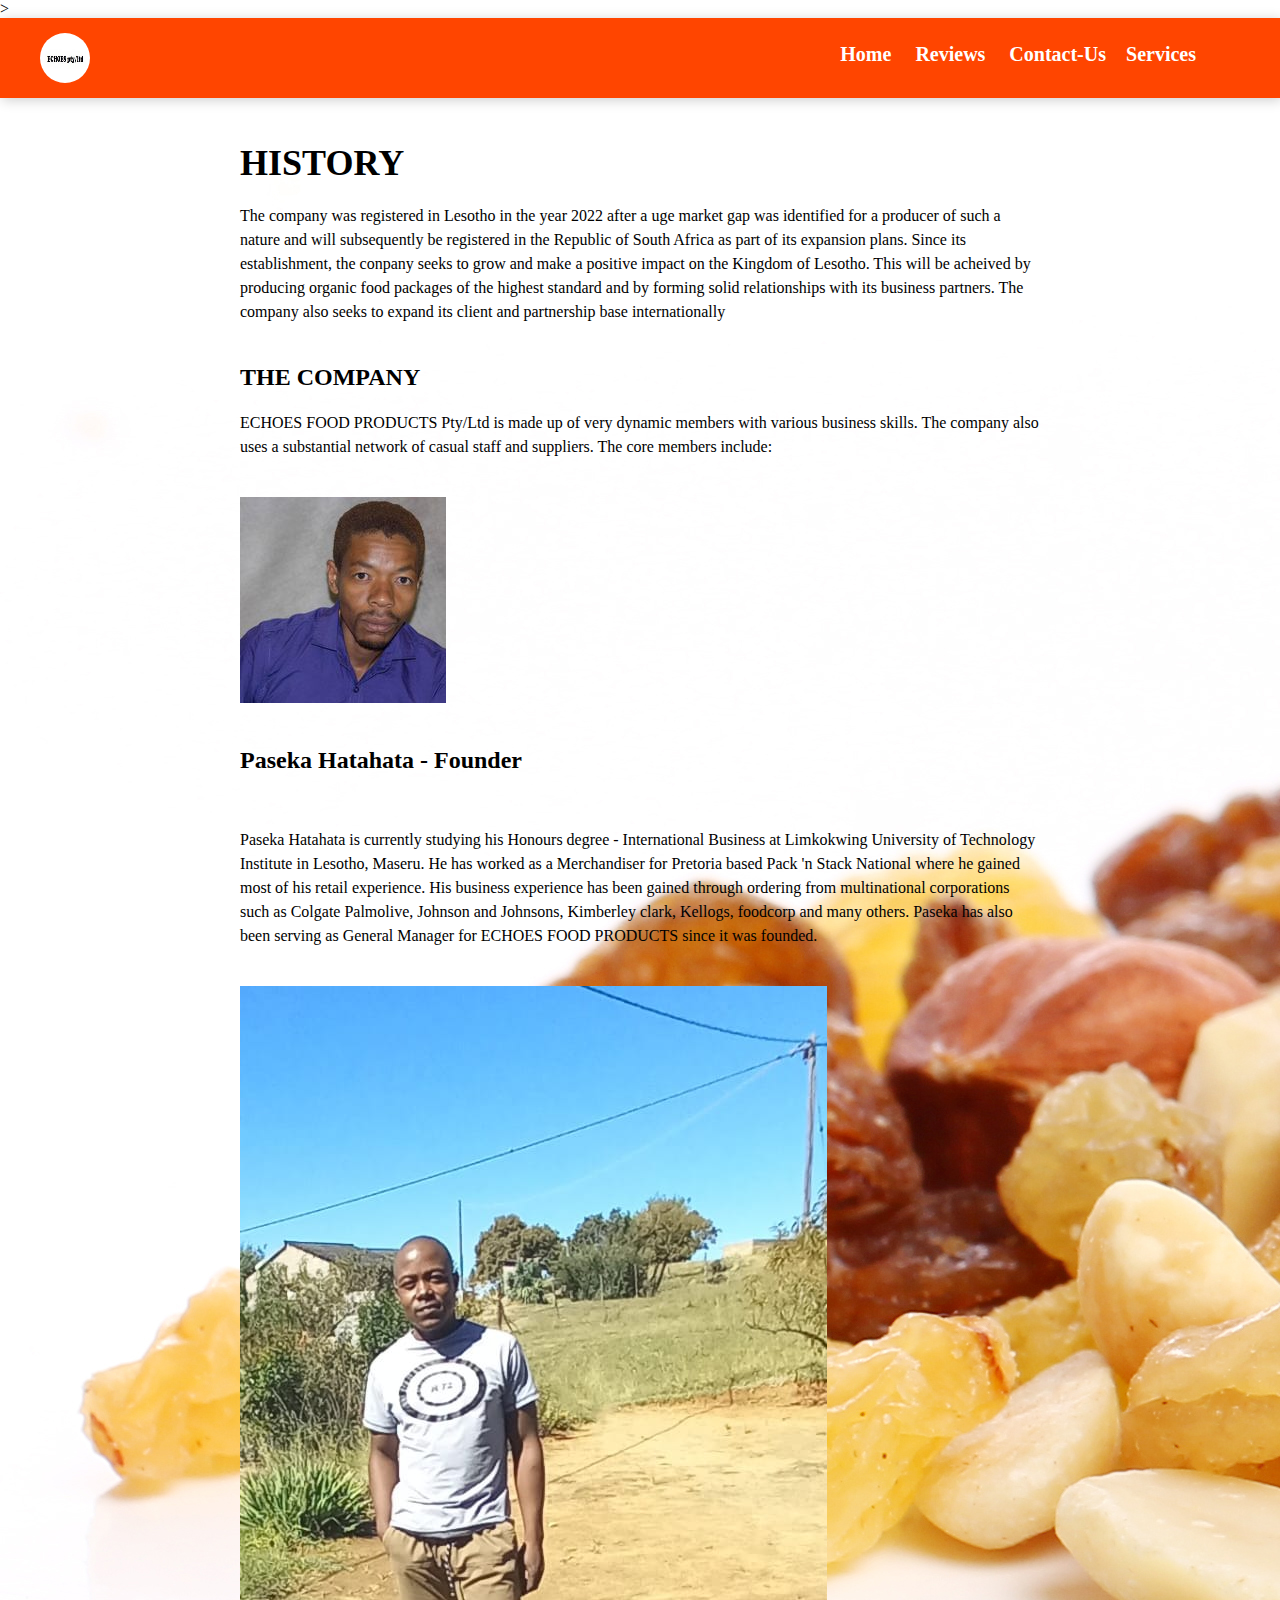
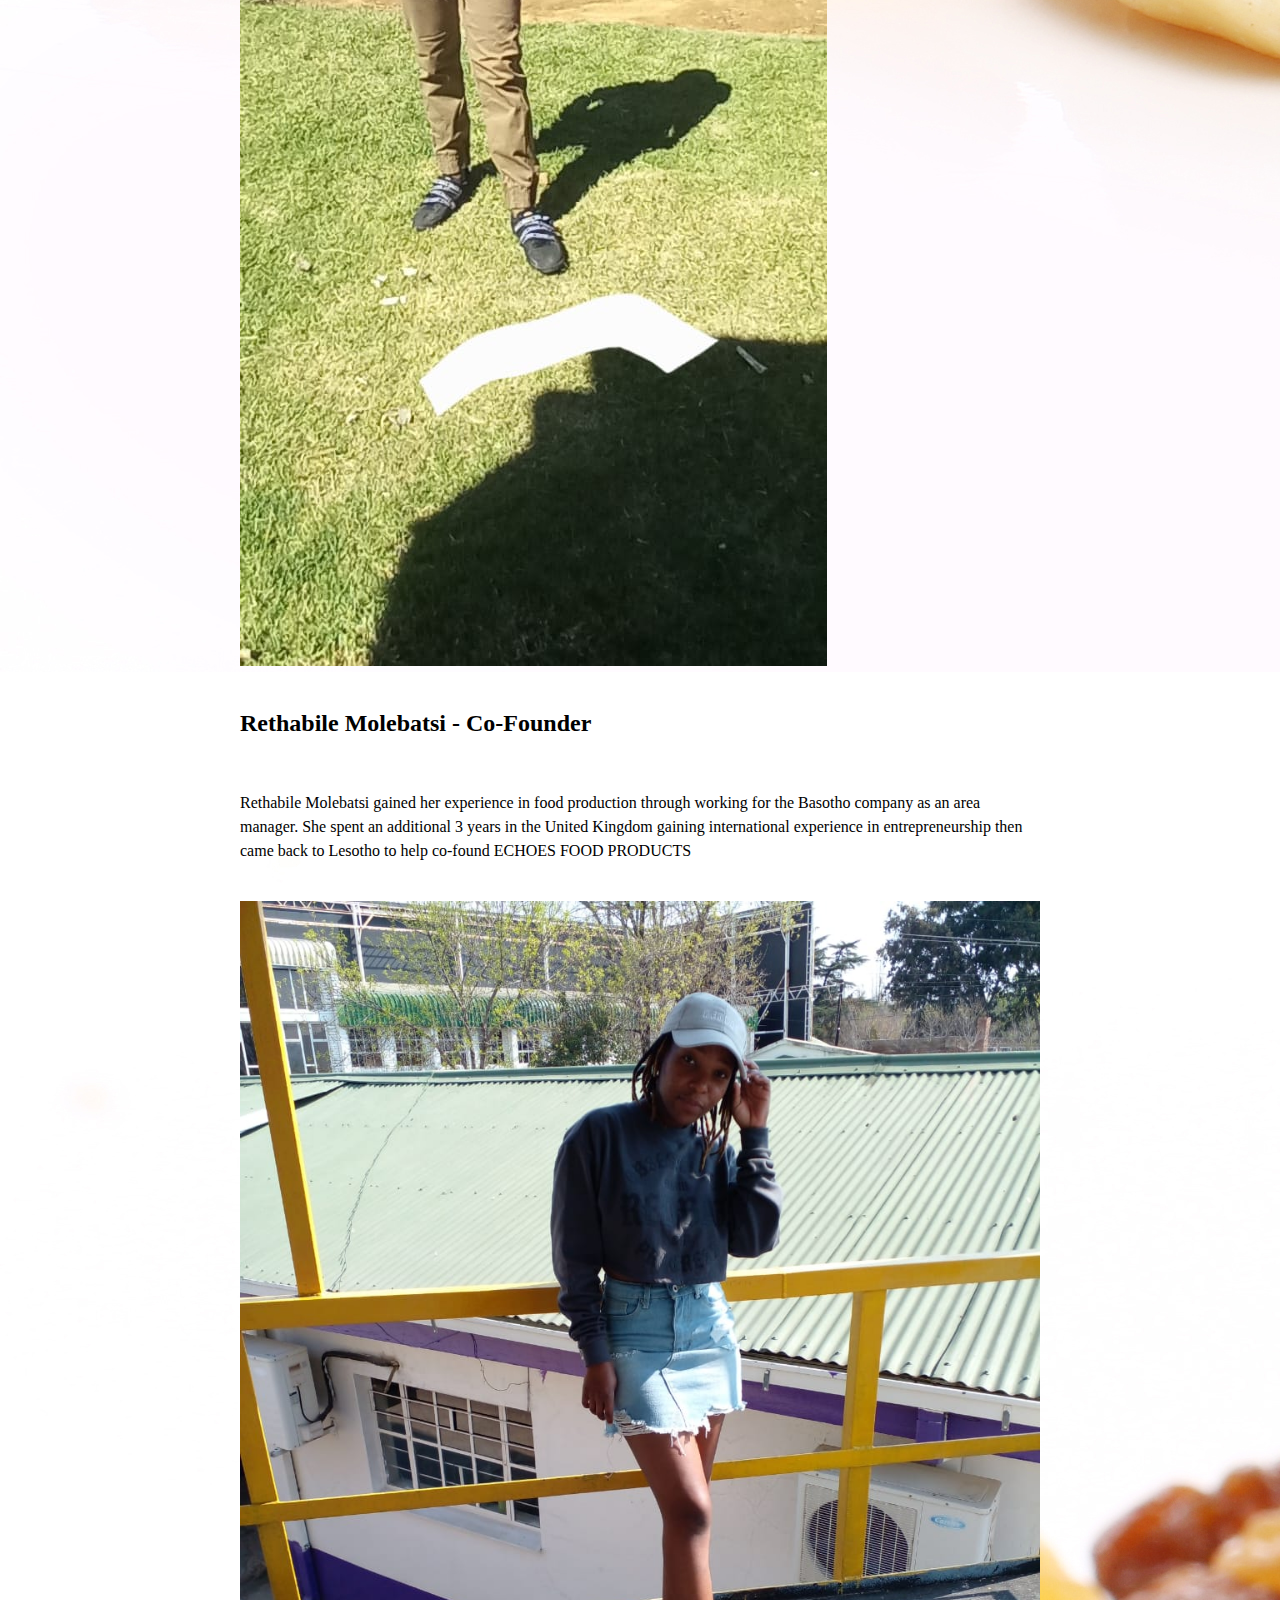
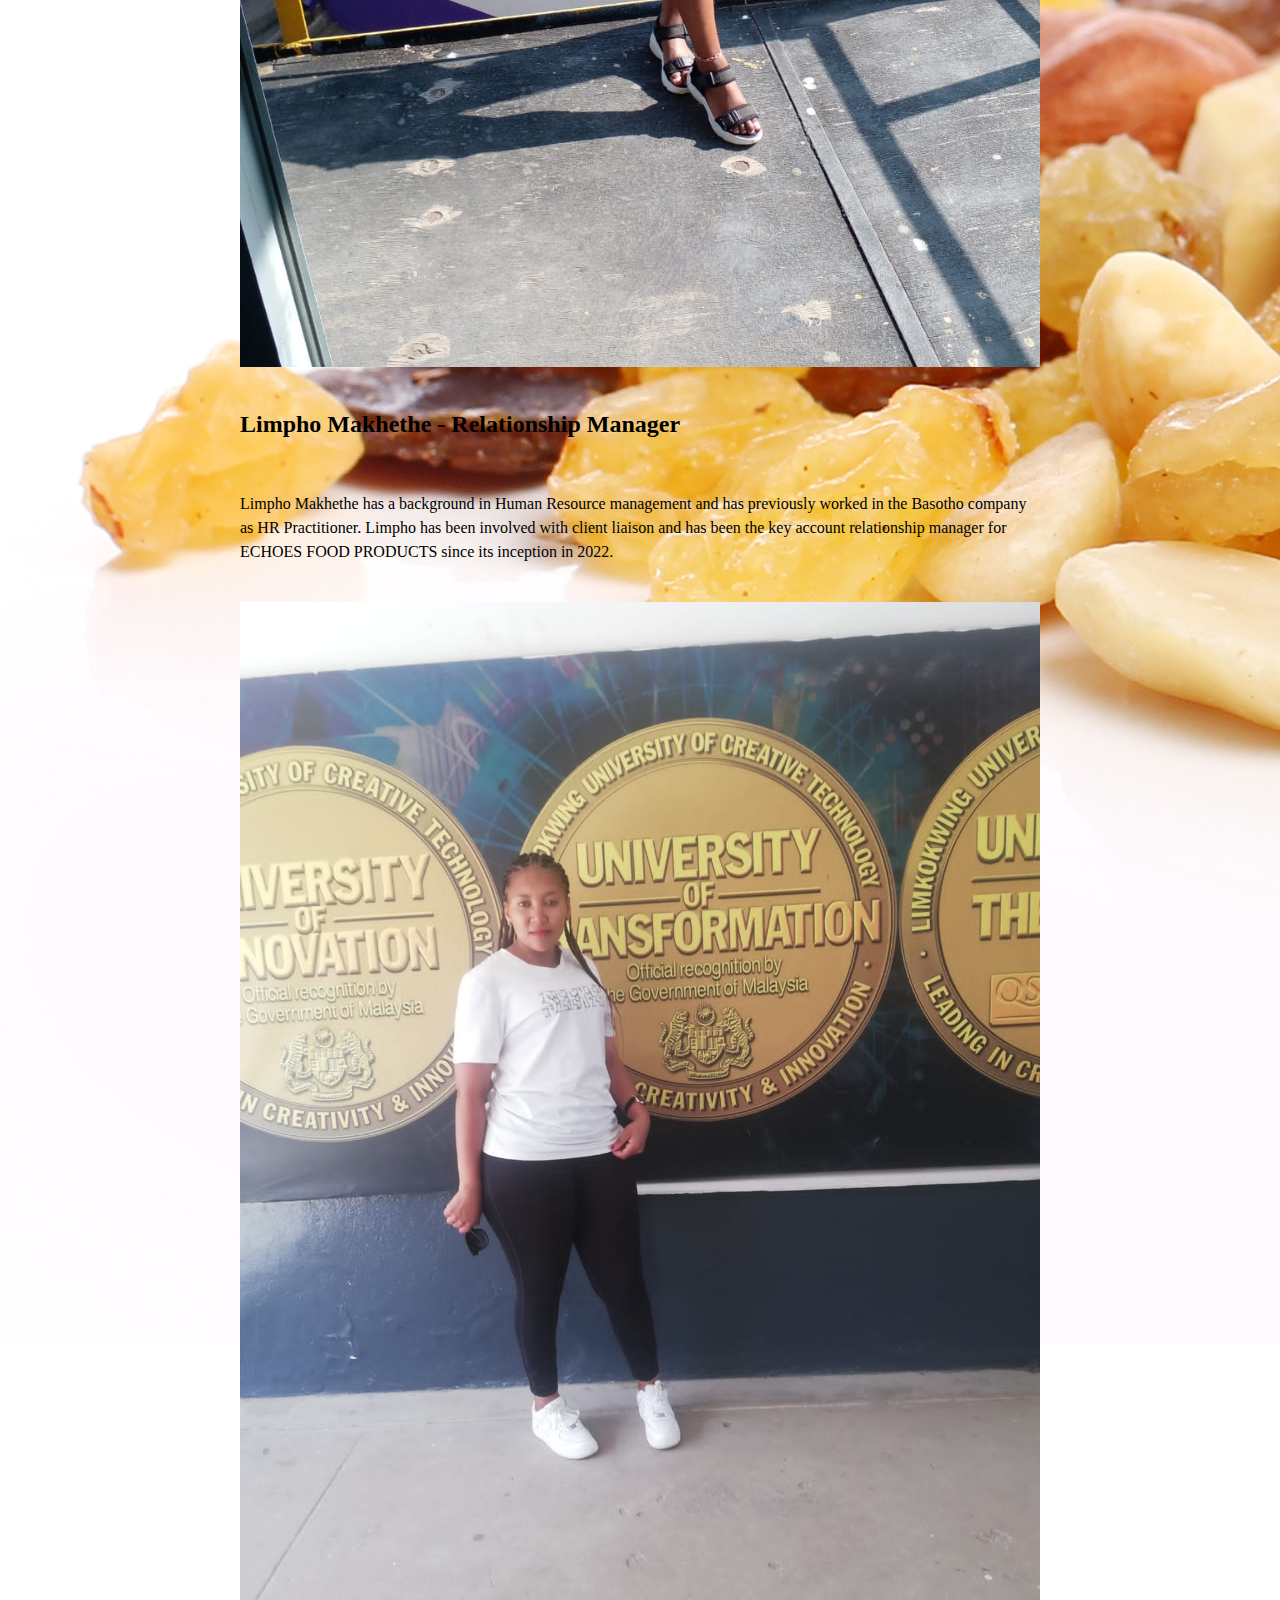
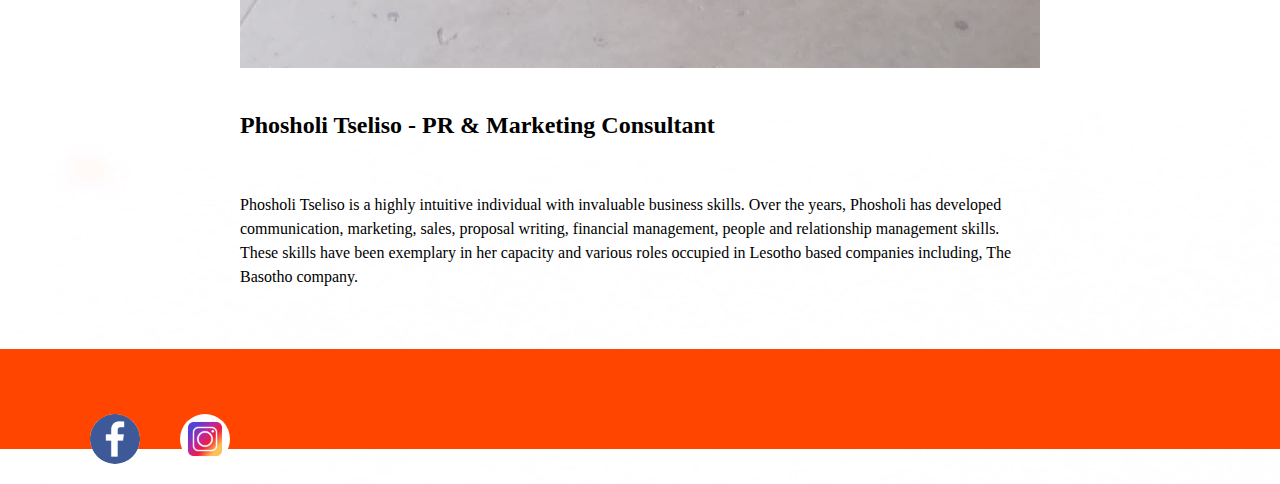
==== About-us.html @ 08446884 "Update About-us.html" ====
<!DOCTYPE html>
<html>

<head>
    <title>About-Us page</title>
    <link rel="stylesheet" type="text/css" href="style.css">
</head>

<body background="different-dried-fruits.jpg">>
    <header>
        <div class="logo">
            <img src="logo.jpg">
        </div>
        <nav>
            <ul>
                <li><a href="index.html">Home</a></li>
                 <li><a href="Our Blog.html">Reviews</a></li>
                    <li><a href="contact-us.html">Contact-Us</a>
                        <li><a href="Services.html">Services</a></li>
            </ul>
        </nav>
    </header>
    <main>
        <section class="intro">
            <div class="container">
                <h1>HISTORY</h1>
                <p>The company was registered in Lesotho in the year 2022 after a uge market gap was identified for a producer of such a nature and will subsequently be registered in the Republic of South Africa as part of its expansion plans. Since its establishment, the conpany seeks to grow and make a positive impact on the Kingdom of Lesotho. This will be acheived by producing organic food packages of the highest standard and by forming solid relationships with its business partners. The company also seeks to expand its client and partnership base internationally</p>
            </div>
        </section>
        <section class="history">
            <div class="container">
                <h2>THE COMPANY</h2>
                <p>ECHOES FOOD PRODUCTS Pty/Ltd is made up of very dynamic members with various business skills. The company also uses a substantial network of casual staff and suppliers. The core members include:</P><BR>

<IMG SRC="Pictures/profile.jpg">

<H2>Paseka Hatahata - <B>Founder</B></H2><BR>

<P>Paseka Hatahata is currently studying his Honours degree - International Business at Limkokwing University of Technology Institute in Lesotho, Maseru.
He has worked as a Merchandiser for Pretoria based Pack 'n Stack National
where he gained most of his retail experience. His business experience
has been gained through ordering from multinational corporations such as 
Colgate Palmolive, Johnson and Johnsons, Kimberley clark, Kellogs, foodcorp
and many others. Paseka has also been serving as General Manager
for ECHOES FOOD PRODUCTS since it was founded.</P><BR>

<IMG SRC="Pictures/IMG-20230514-WA0002.jpg">

<H2>Rethabile Molebatsi - <B>Co-Founder</B></H2><BR>

<P>Rethabile Molebatsi gained her experience in food production through working for the Basotho company as an area manager. She spent an additional 3 years in the United Kingdom gaining international experience in entrepreneurship then came back to Lesotho to help co-found ECHOES FOOD PRODUCTS</P><BR>
   
<IMG SRC="Pictures/IMG-20230513-WA0011.jpg"><BR>

<H2>Limpho Makhethe - <B>Relationship Manager</B></H2><BR>

<P>Limpho Makhethe has a background in Human Resource management and has previously worked in the Basotho company as HR Practitioner. Limpho has been involved with client liaison and has been the key account relationship manager for ECHOES FOOD PRODUCTS since its inception in 2022.</P><BR>

<IMG SRC="Pictures/IMG-20230513-WA0009.jpg"><BR>

<H2>Phosholi Tseliso - <B>PR & Marketing Consultant</B></H2><BR>

<P>Phosholi Tseliso is a highly intuitive individual with invaluable business skills. Over the years, Phosholi has developed communication, marketing, sales, proposal writing, financial management, people and relationship management skills. These skills have been exemplary in her capacity and various roles occupied in Lesotho based companies including, The Basotho company.</p>
            </div>
        </section>
    </main>
    <footer>
    <div class="logo">
            <A href="https://www.facebook.com/profile.php?id=100092449873002&is_tour_completed=true"> <img src="facebook-icon-jpg-download-14.jpg"></A> 

   <A href="https://www.instagram.com/echoesfoodproducts/"> <img src="2227.jpg"></A> 
        
    </footer>
</body>

</html>
---- style.css ----
body {
    font-family: inter light;
    margin: 0;
    padding: 0;
}

nav {
    justify-content: space-between;
    height: 80px;
    background-color: orangered;
    box-shadow: 2px 2px 12px rgba(0, 0, 0, 0.2);
    padding: 0px 5%;
}

.logo img {
    float: left;
    width: 50px;
    height: 50px;
    border-radius: 50%;
}

.logo img {
    margin-left: 40px;
    padding: 0px;
    margin-top: 15px;
}

nav ul {
    margin: 0;
    padding: 0;
    list-style: none;
    float: right;
    margin-top: 25px;
}

nav li {
    display: inline-block;
    margin-right: 20px;
    font-size: 20px;
    font-family: inter bold;
    font-weight: bold;
}

nav li a {
    color: white;
    text-decoration: none;
}

nav li a:hover {
    text-decoration: underline;
}

nav li a.active {
    text-decoration: underline;
}

main {
    max-width: 800px;
    margin: 0 auto;
    padding: 20px;
}

section {
    margin-bottom: 40px;
}

h1 {
    font-size: 36px;
    margin-bottom: 20px;
    font-family: inter bold;
}

h2 {
    font-family: inter bold;
}

img {
    max-width: 100%;
    height: auto;
    margin-bottom: 20px;
}

p {
    line-height: 1.5;
    margin-bottom: 20px;
}

footer {
    background-color: orangered;
    color: yellow;
    padding: 50px;
    text-align: center;
}

.contact-info {
    display: flex;
    align-items: center;
    footer: 5px;
}

.contact-info img {
    width: 5px;
    margin-right: 10px;
}

form label {
    display: block;
    margin-bottom: 5px;
}

form input,
form textarea {
    display: block;
    width: 100%;
    padding: 5px;
    margin-bottom: 10px;
    border: 1px solid #ccc;
    border-radius: 5px;
}

form input[type="submit"] {
    background-color: #6492e9;
    color: #fff;
    border: none;
    padding: 10px 20px;
    border-radius: 5px;
    cursor: pointer;
}

form input[type="submit"]:hover {
    background-color: #555;
}
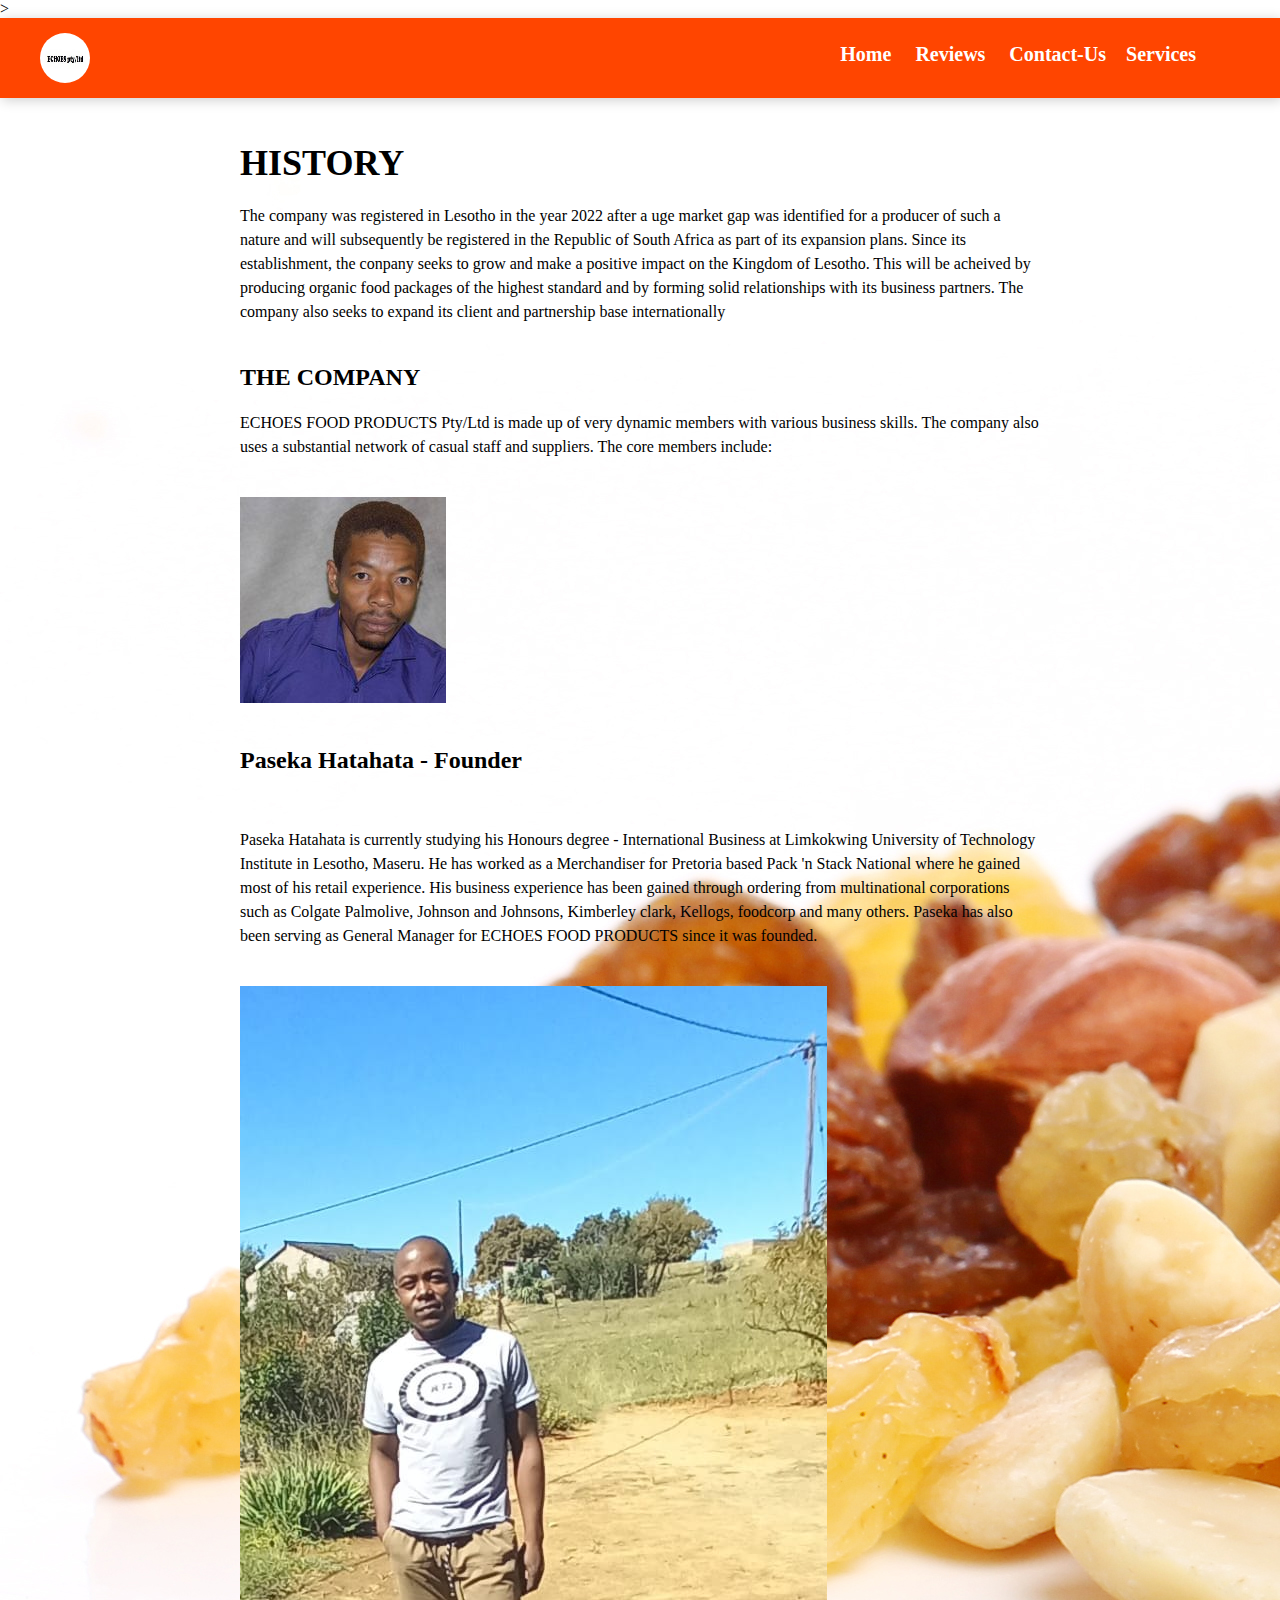
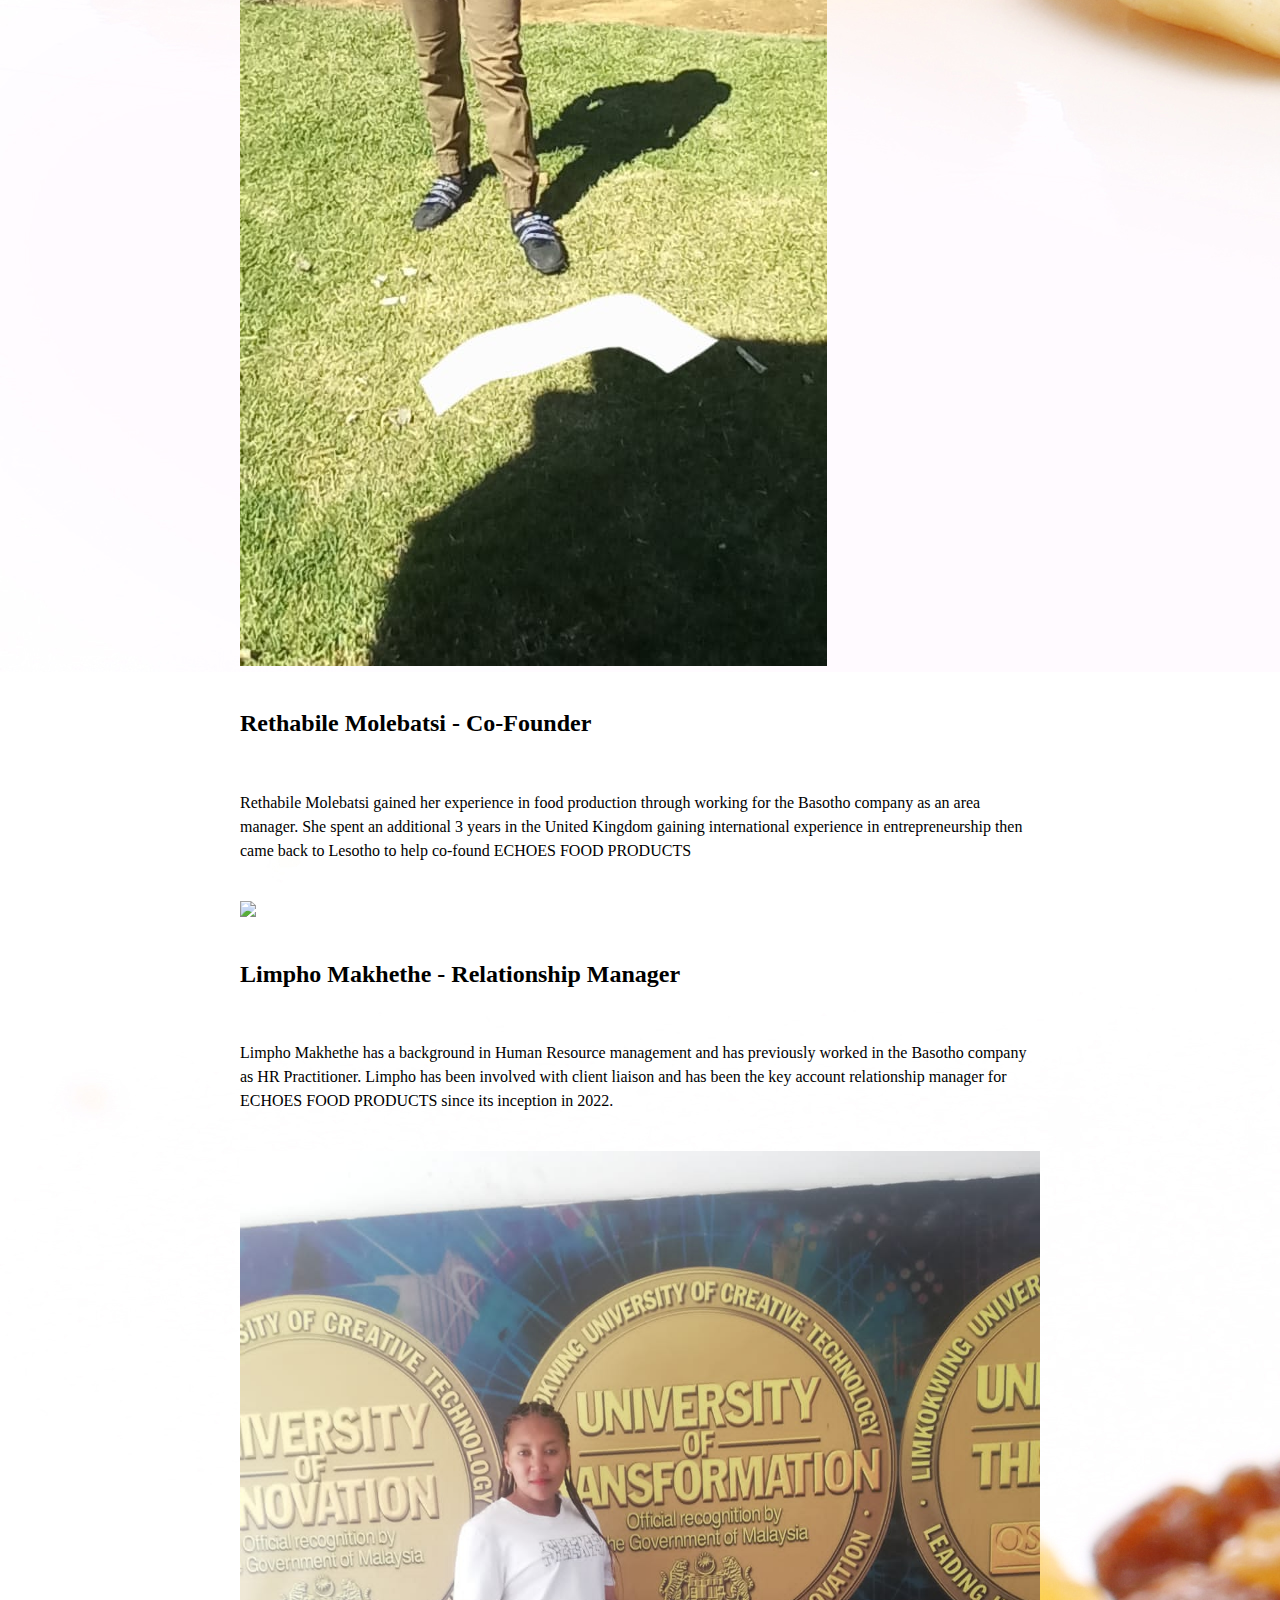
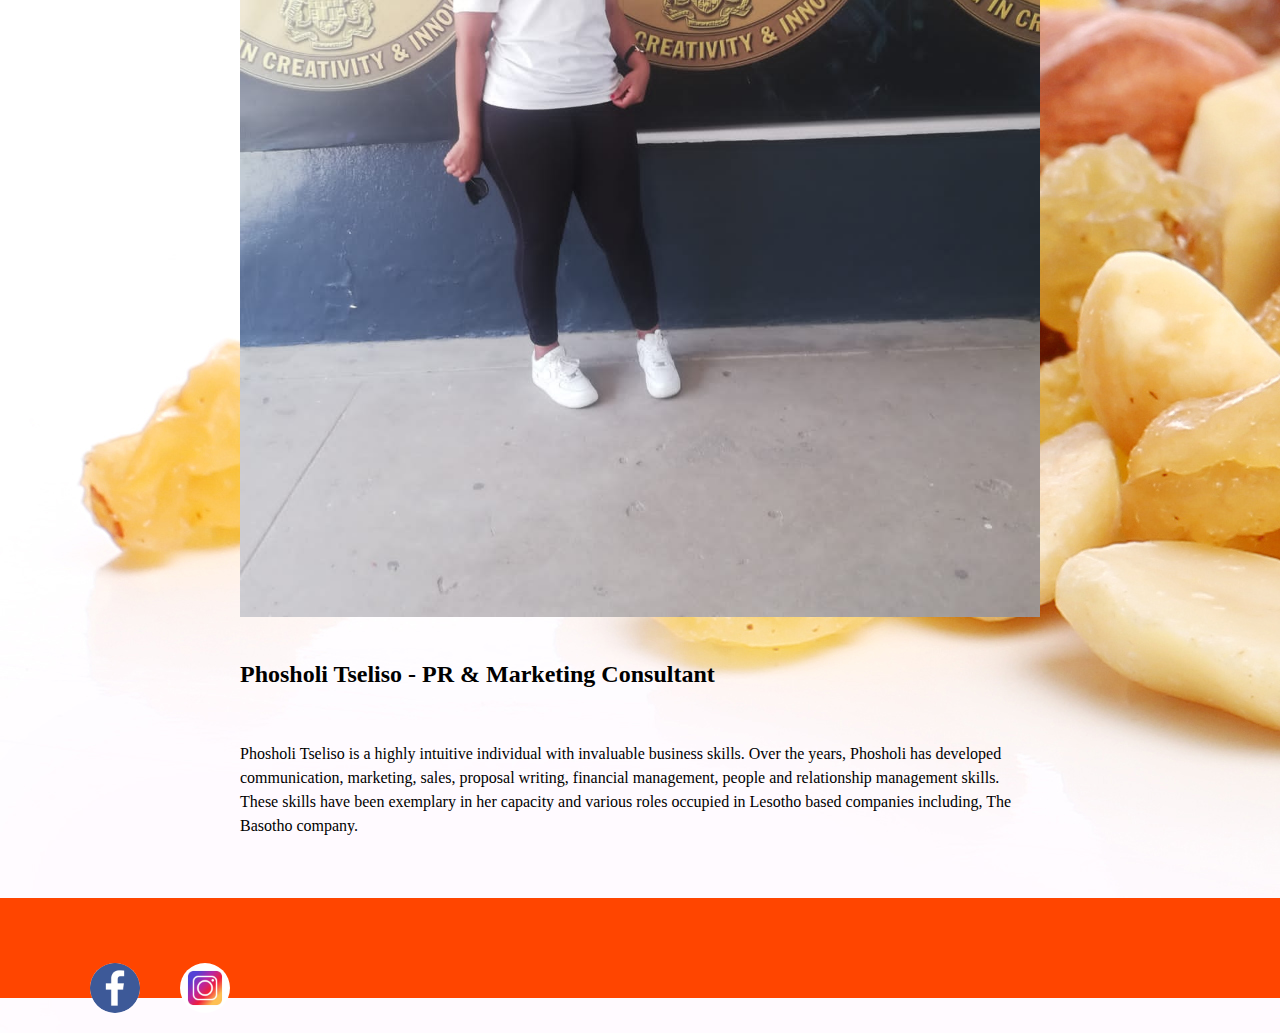
==== commit 2610e9b0: "Update About-us.html" ====
--- a/About-us.html
+++ b/About-us.html
@@ -50,7 +50,7 @@
 
 <P>Rethabile Molebatsi gained her experience in food production through working for the Basotho company as an area manager. She spent an additional 3 years in the United Kingdom gaining international experience in entrepreneurship then came back to Lesotho to help co-found ECHOES FOOD PRODUCTS</P><BR>
    
-<IMG SRC="Pictures/IMG-20230513-WA0011.jpg"><BR>
+<IMG SRC="Pictures/retha.jpg"><BR>
 
 <H2>Limpho Makhethe - <B>Relationship Manager</B></H2><BR>
 
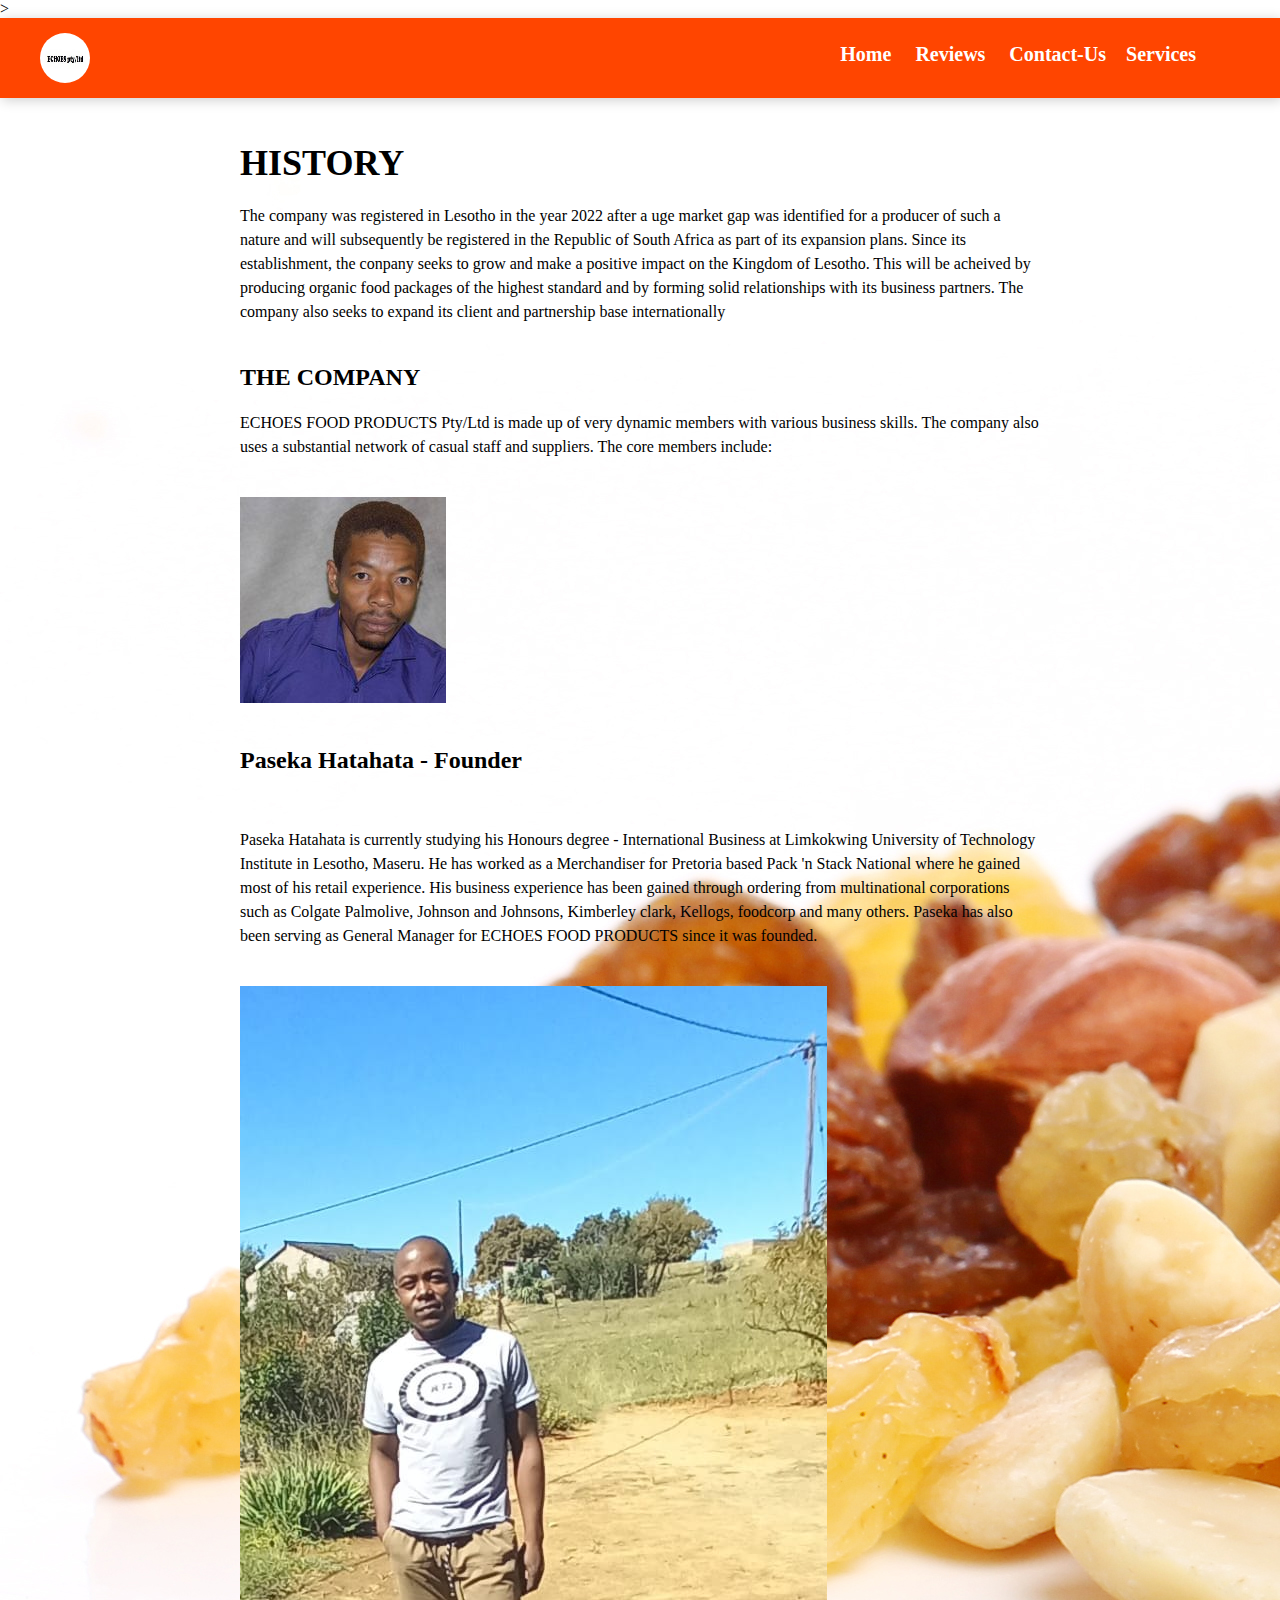
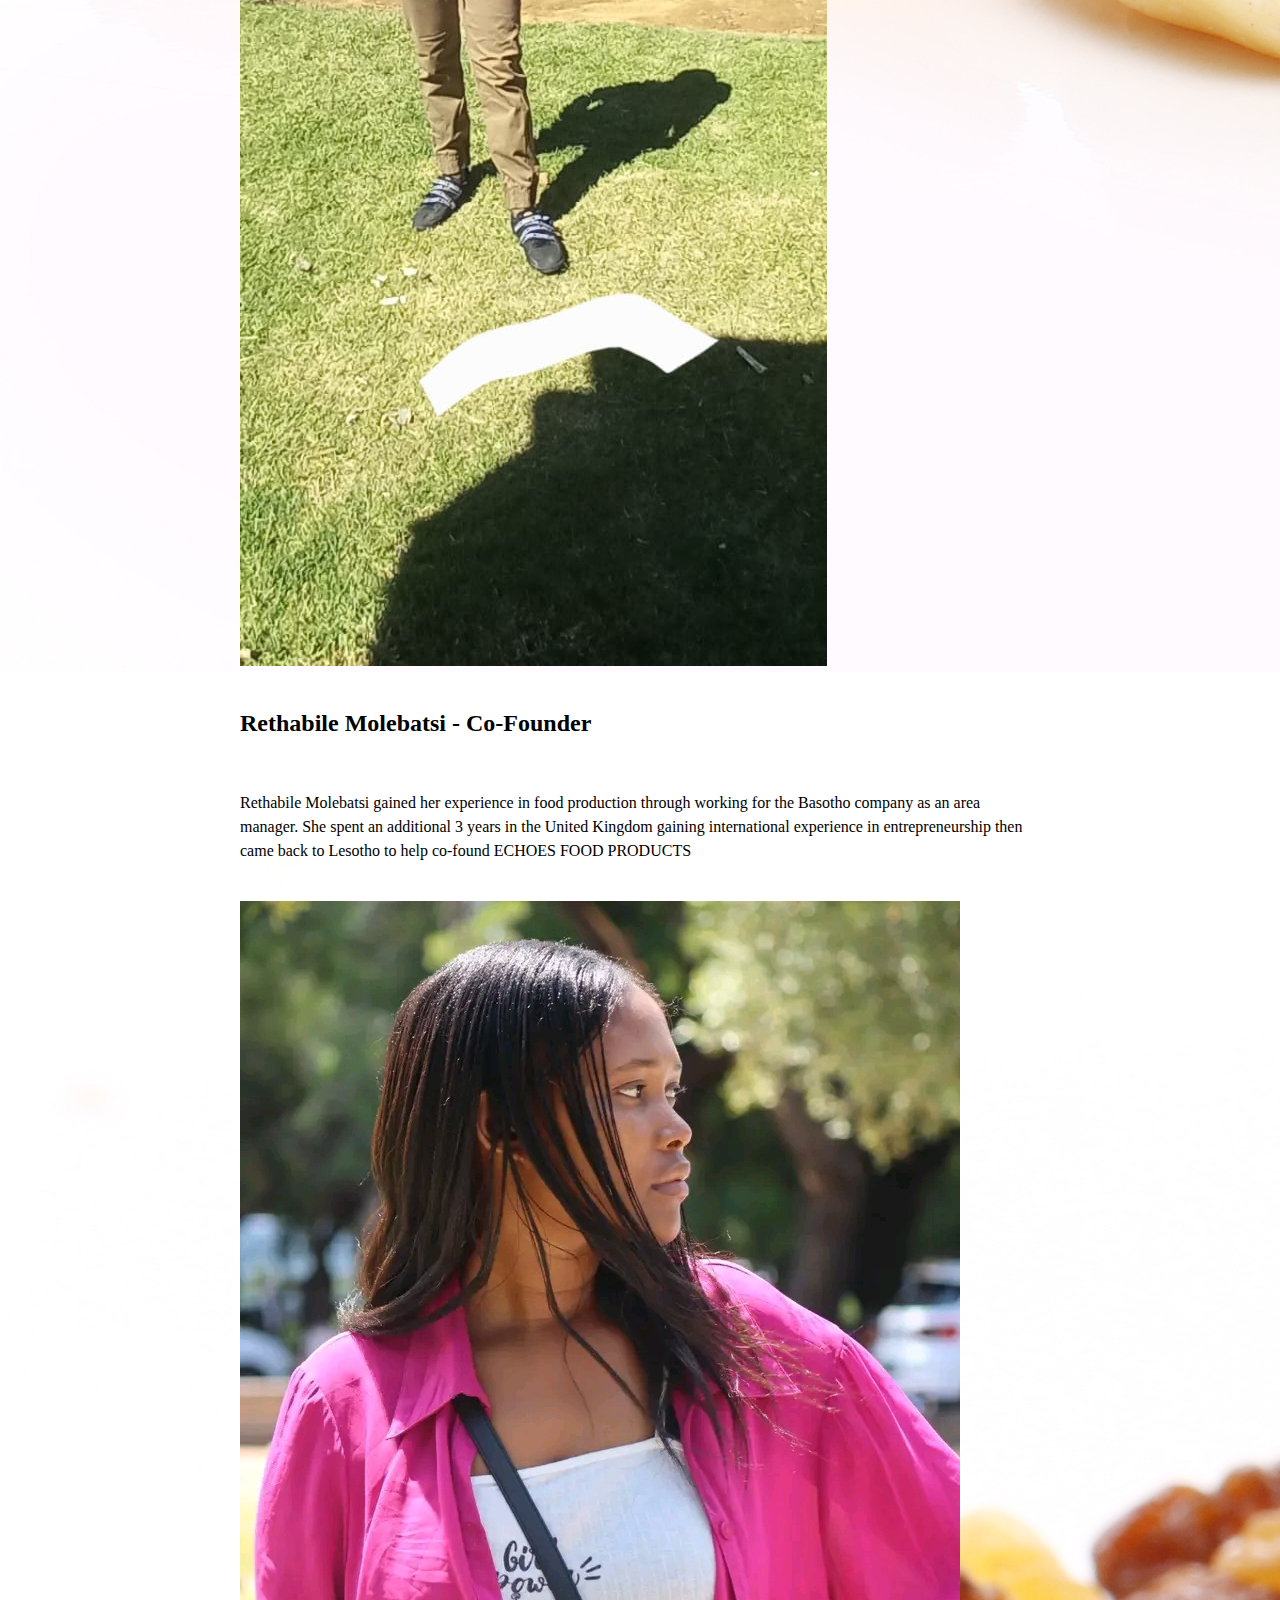
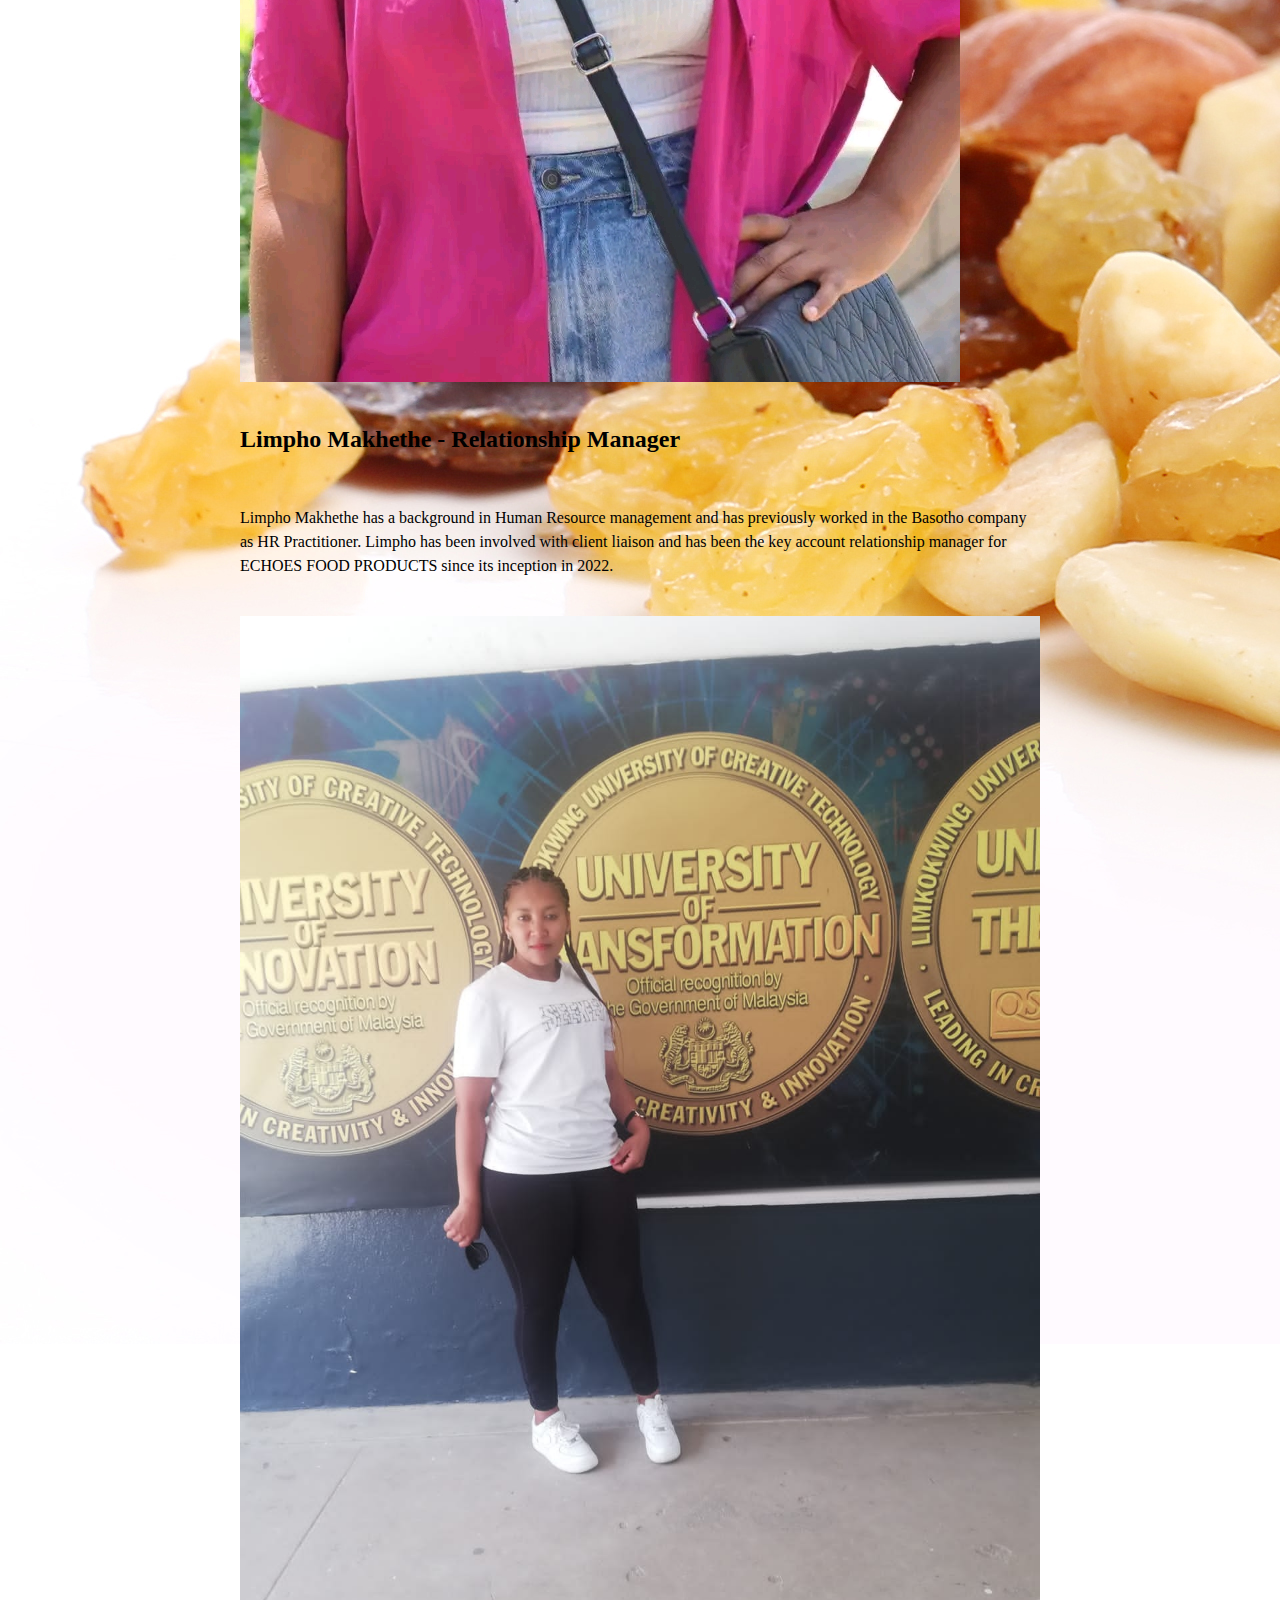
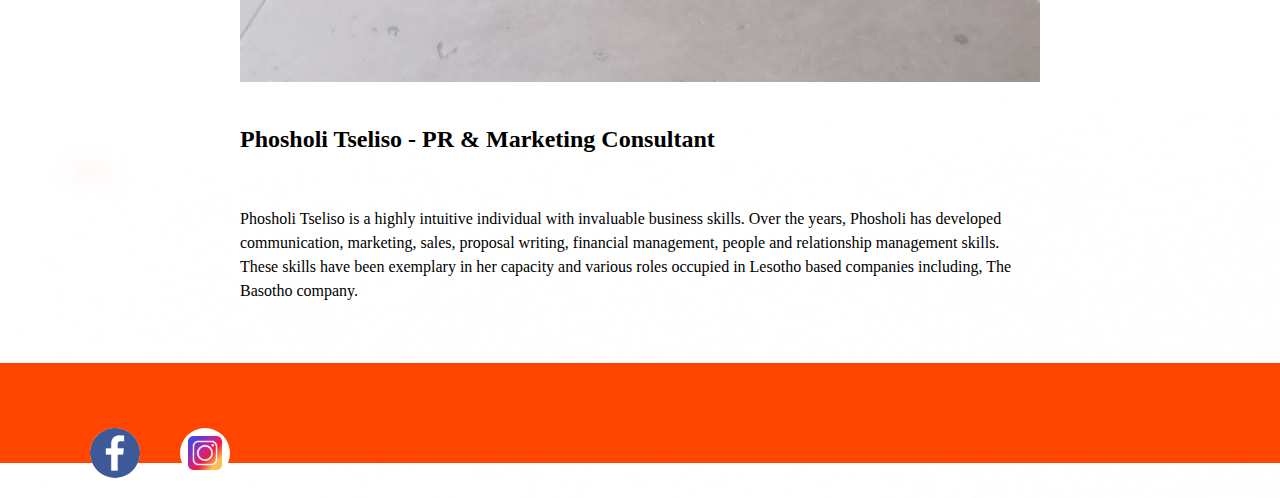
==== commit 09e70076: "Update About-us.html" ====
--- a/About-us.html
+++ b/About-us.html
@@ -50,7 +50,7 @@
 
 <P>Rethabile Molebatsi gained her experience in food production through working for the Basotho company as an area manager. She spent an additional 3 years in the United Kingdom gaining international experience in entrepreneurship then came back to Lesotho to help co-found ECHOES FOOD PRODUCTS</P><BR>
    
-<IMG SRC="Pictures/retha.jpg"><BR>
+<IMG SRC="retha.jpg"><BR>
 
 <H2>Limpho Makhethe - <B>Relationship Manager</B></H2><BR>
 
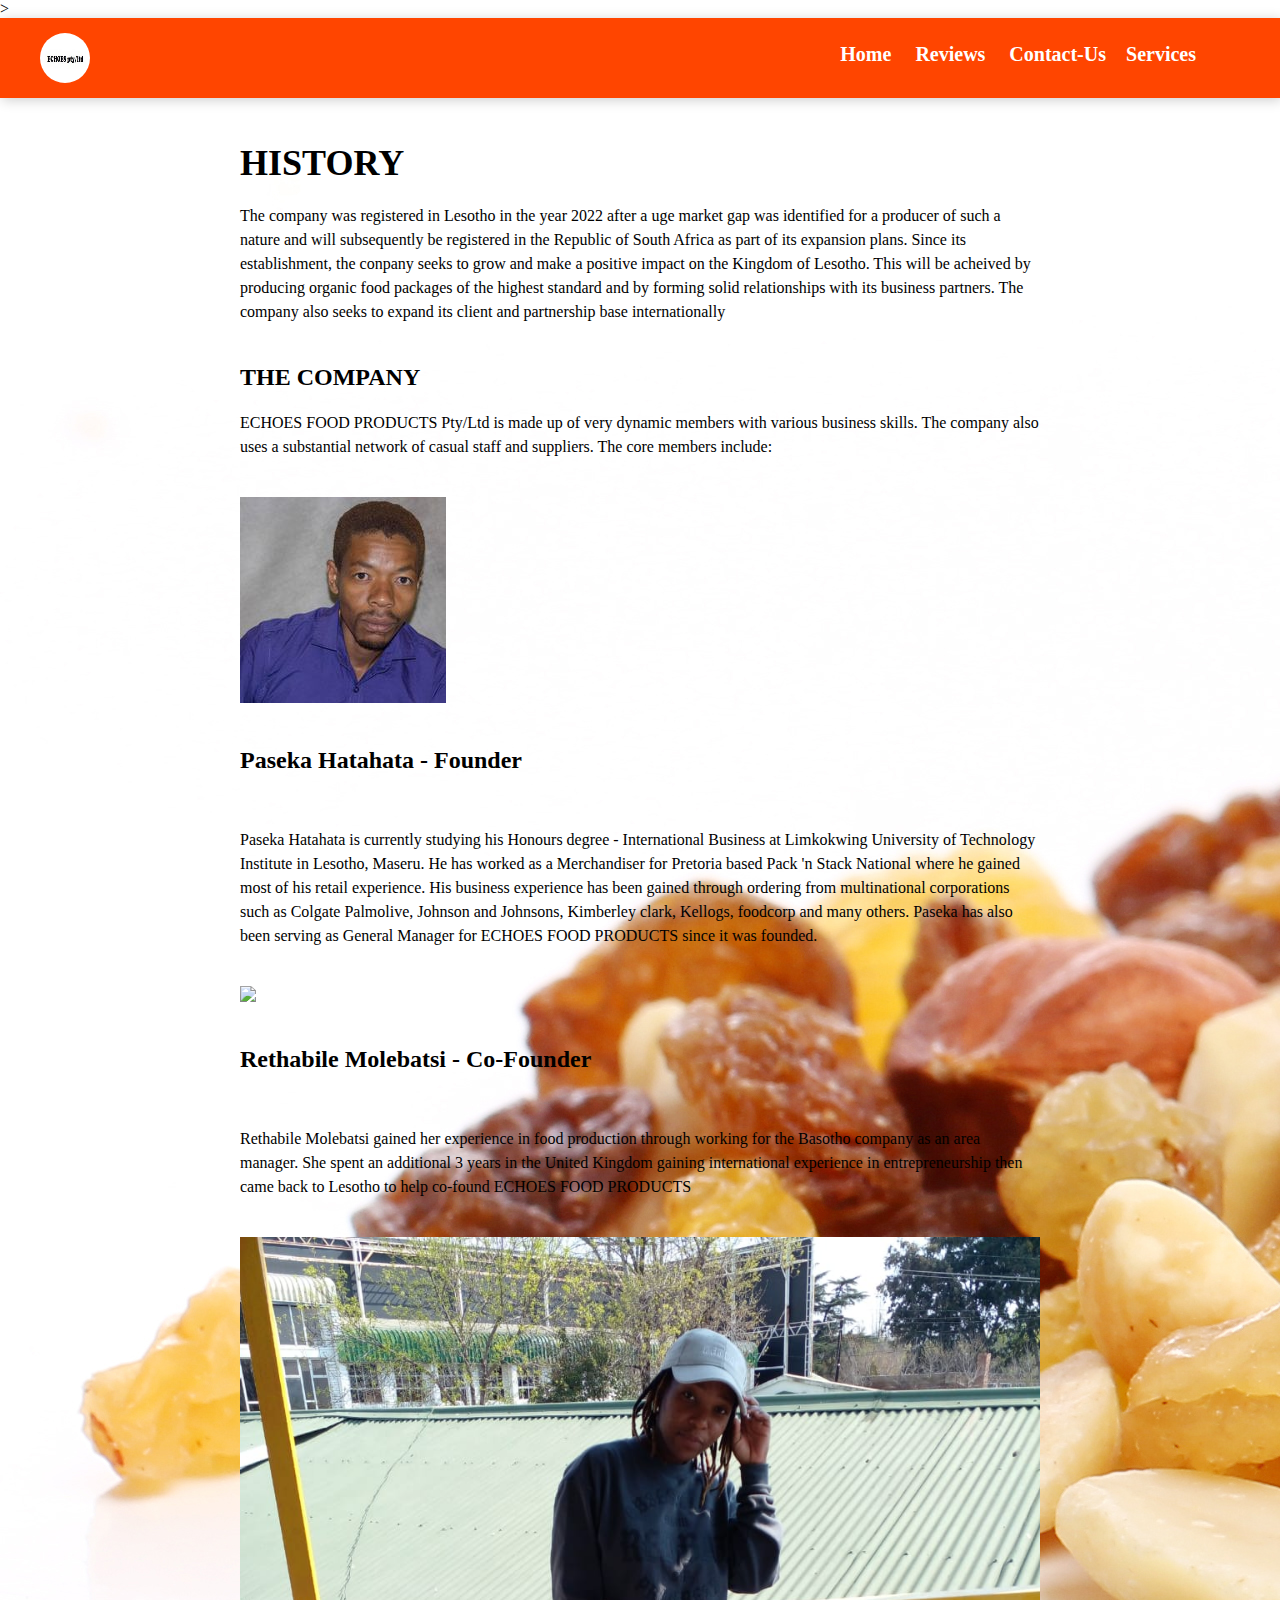
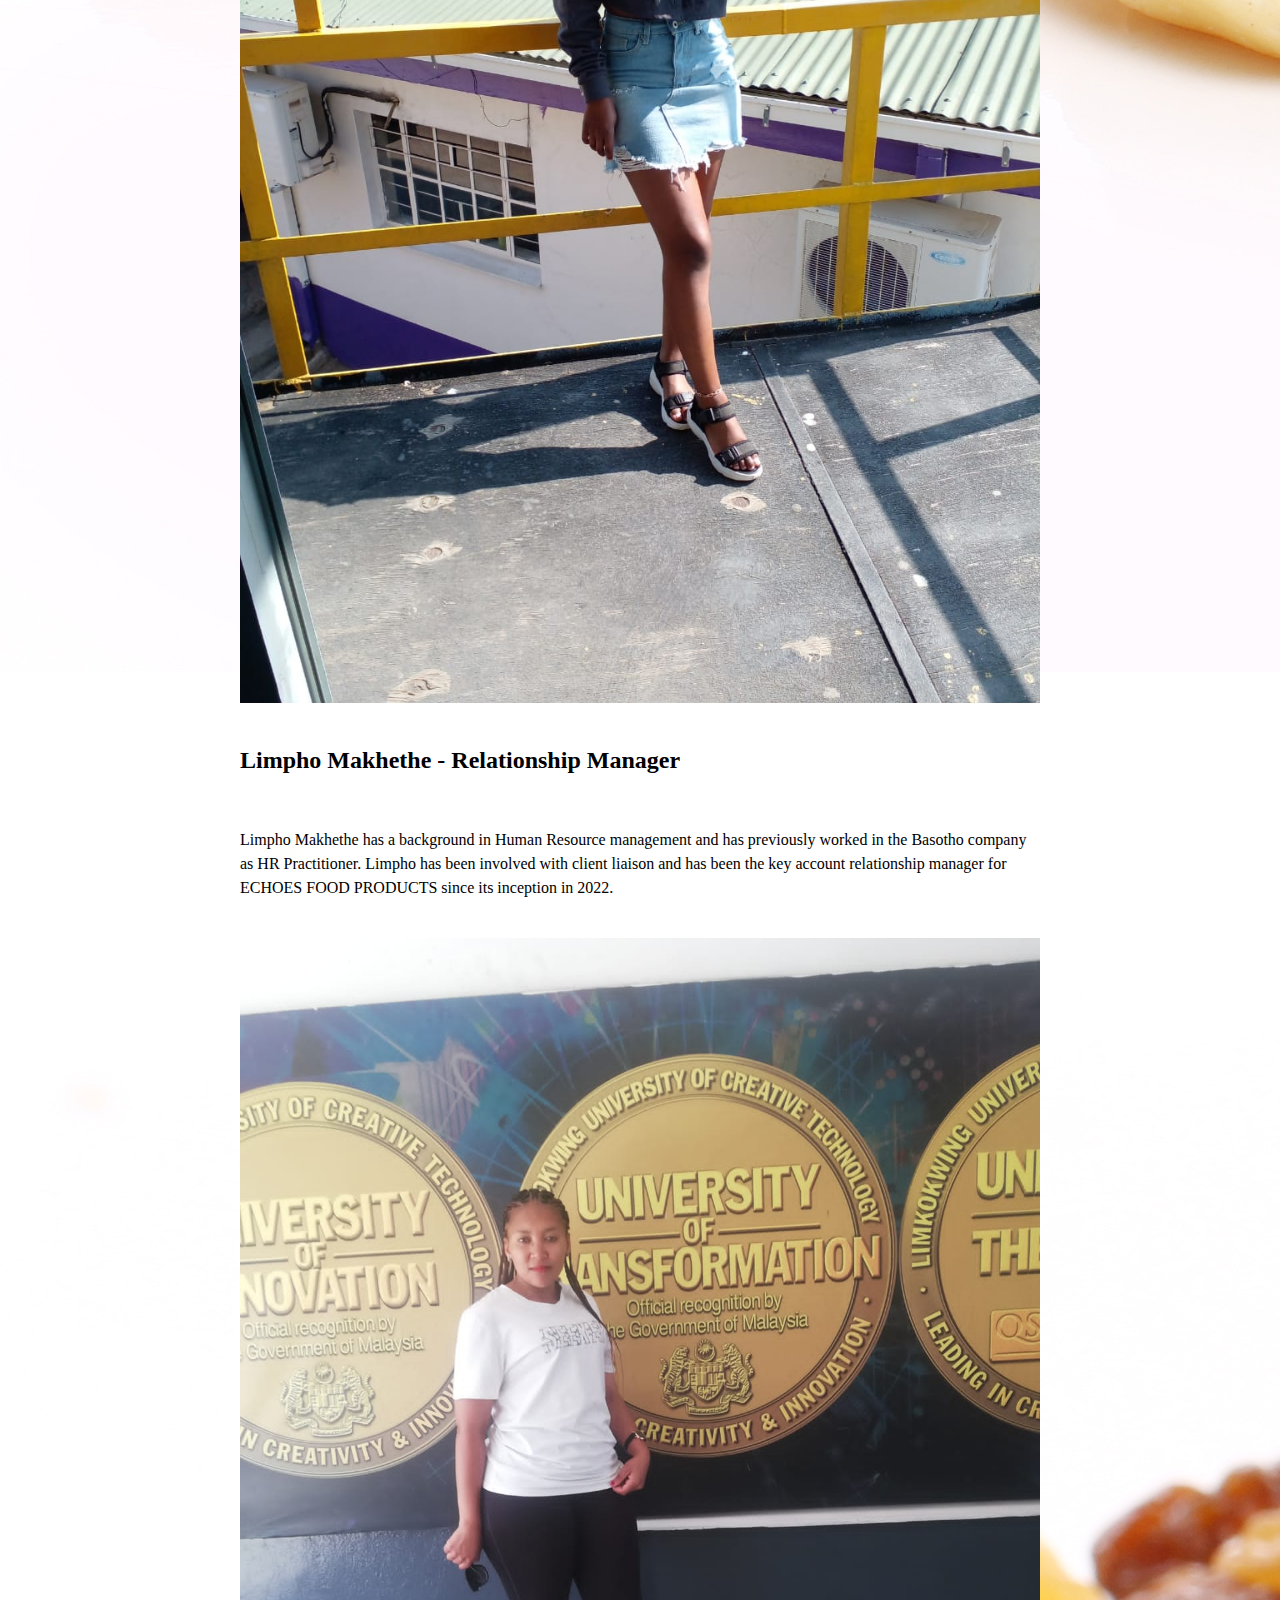
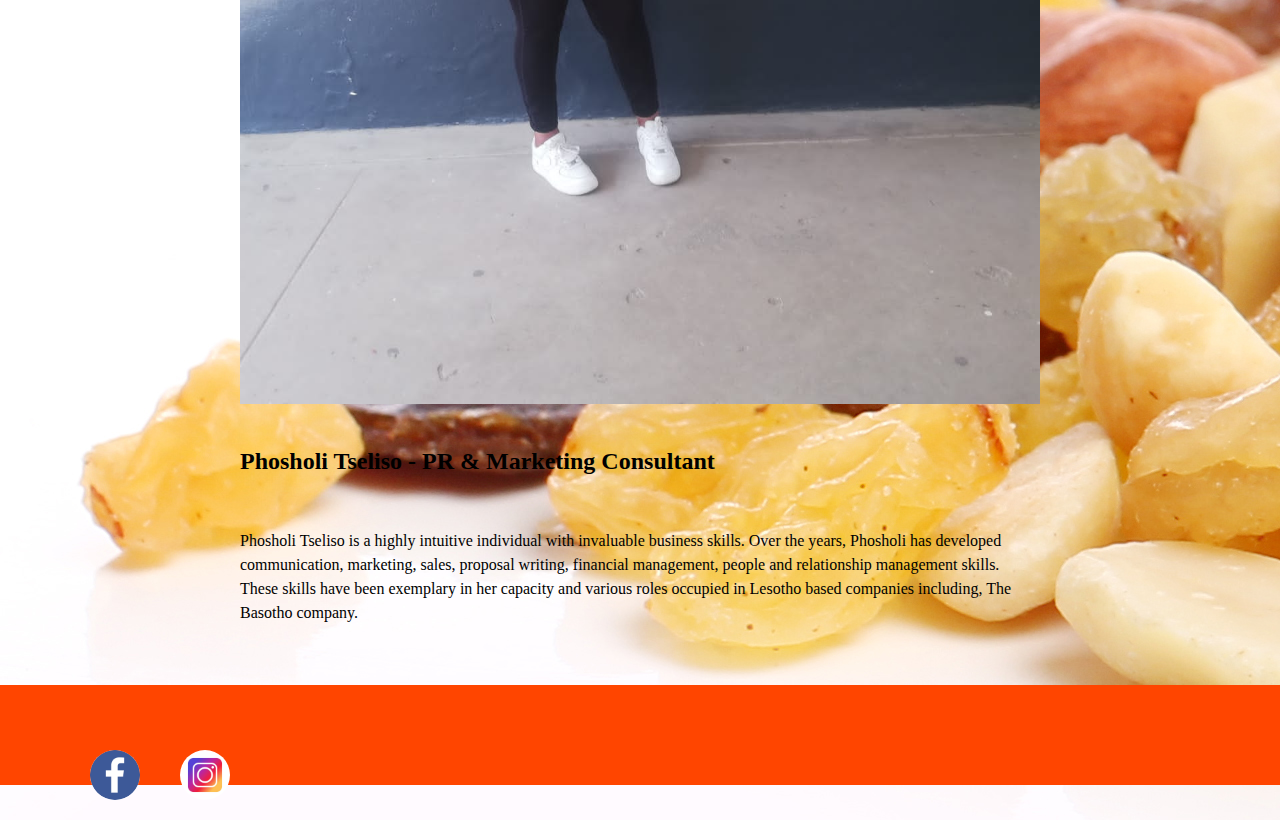
==== commit 19d43f68: "Update About-us.html" ====
--- a/About-us.html
+++ b/About-us.html
@@ -44,13 +44,13 @@
 and many others. Paseka has also been serving as General Manager
 for ECHOES FOOD PRODUCTS since it was founded.</P><BR>
 
-<IMG SRC="Pictures/IMG-20230514-WA0002.jpg">
+<IMG SRC="Pictures/retha.jpg">
 
 <H2>Rethabile Molebatsi - <B>Co-Founder</B></H2><BR>
 
 <P>Rethabile Molebatsi gained her experience in food production through working for the Basotho company as an area manager. She spent an additional 3 years in the United Kingdom gaining international experience in entrepreneurship then came back to Lesotho to help co-found ECHOES FOOD PRODUCTS</P><BR>
    
-<IMG SRC="retha.jpg"><BR>
+<IMG SRC="IMG-20230513-WA0011.jpg"><BR>
 
 <H2>Limpho Makhethe - <B>Relationship Manager</B></H2><BR>
 
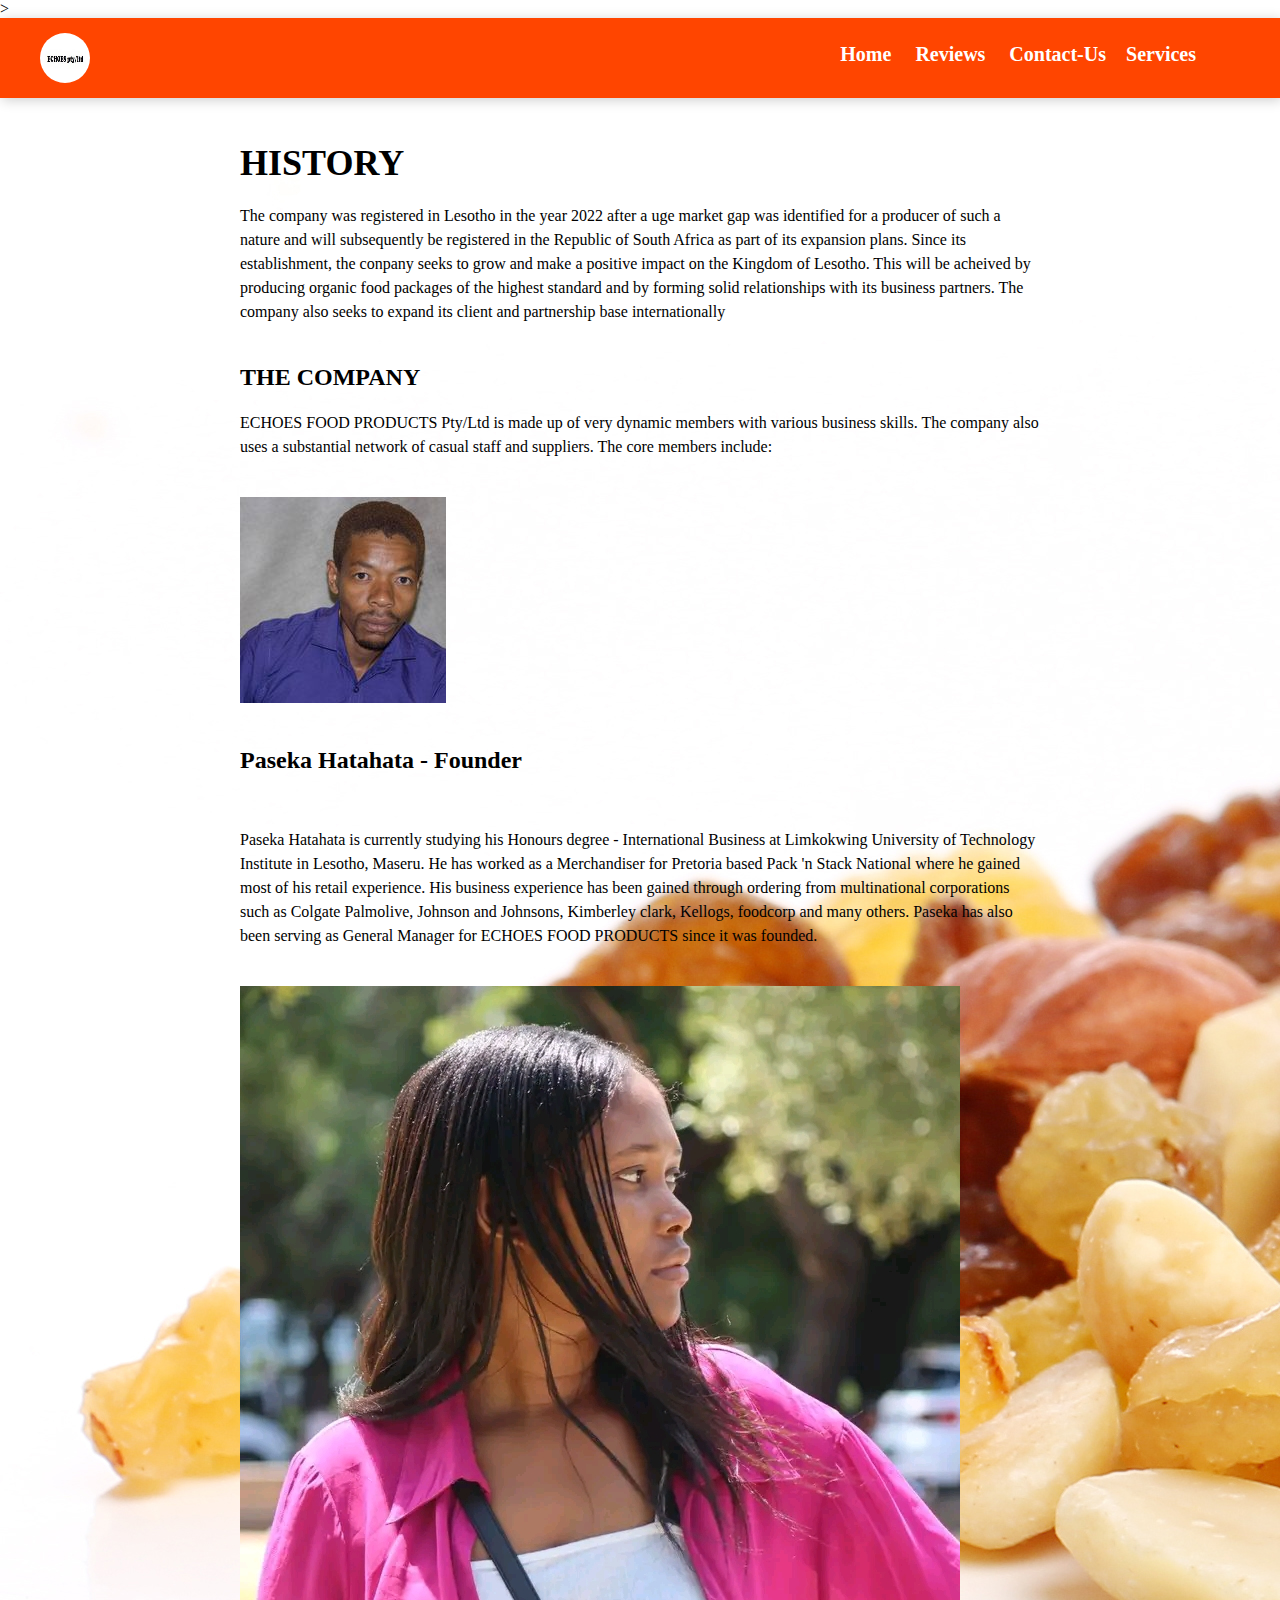
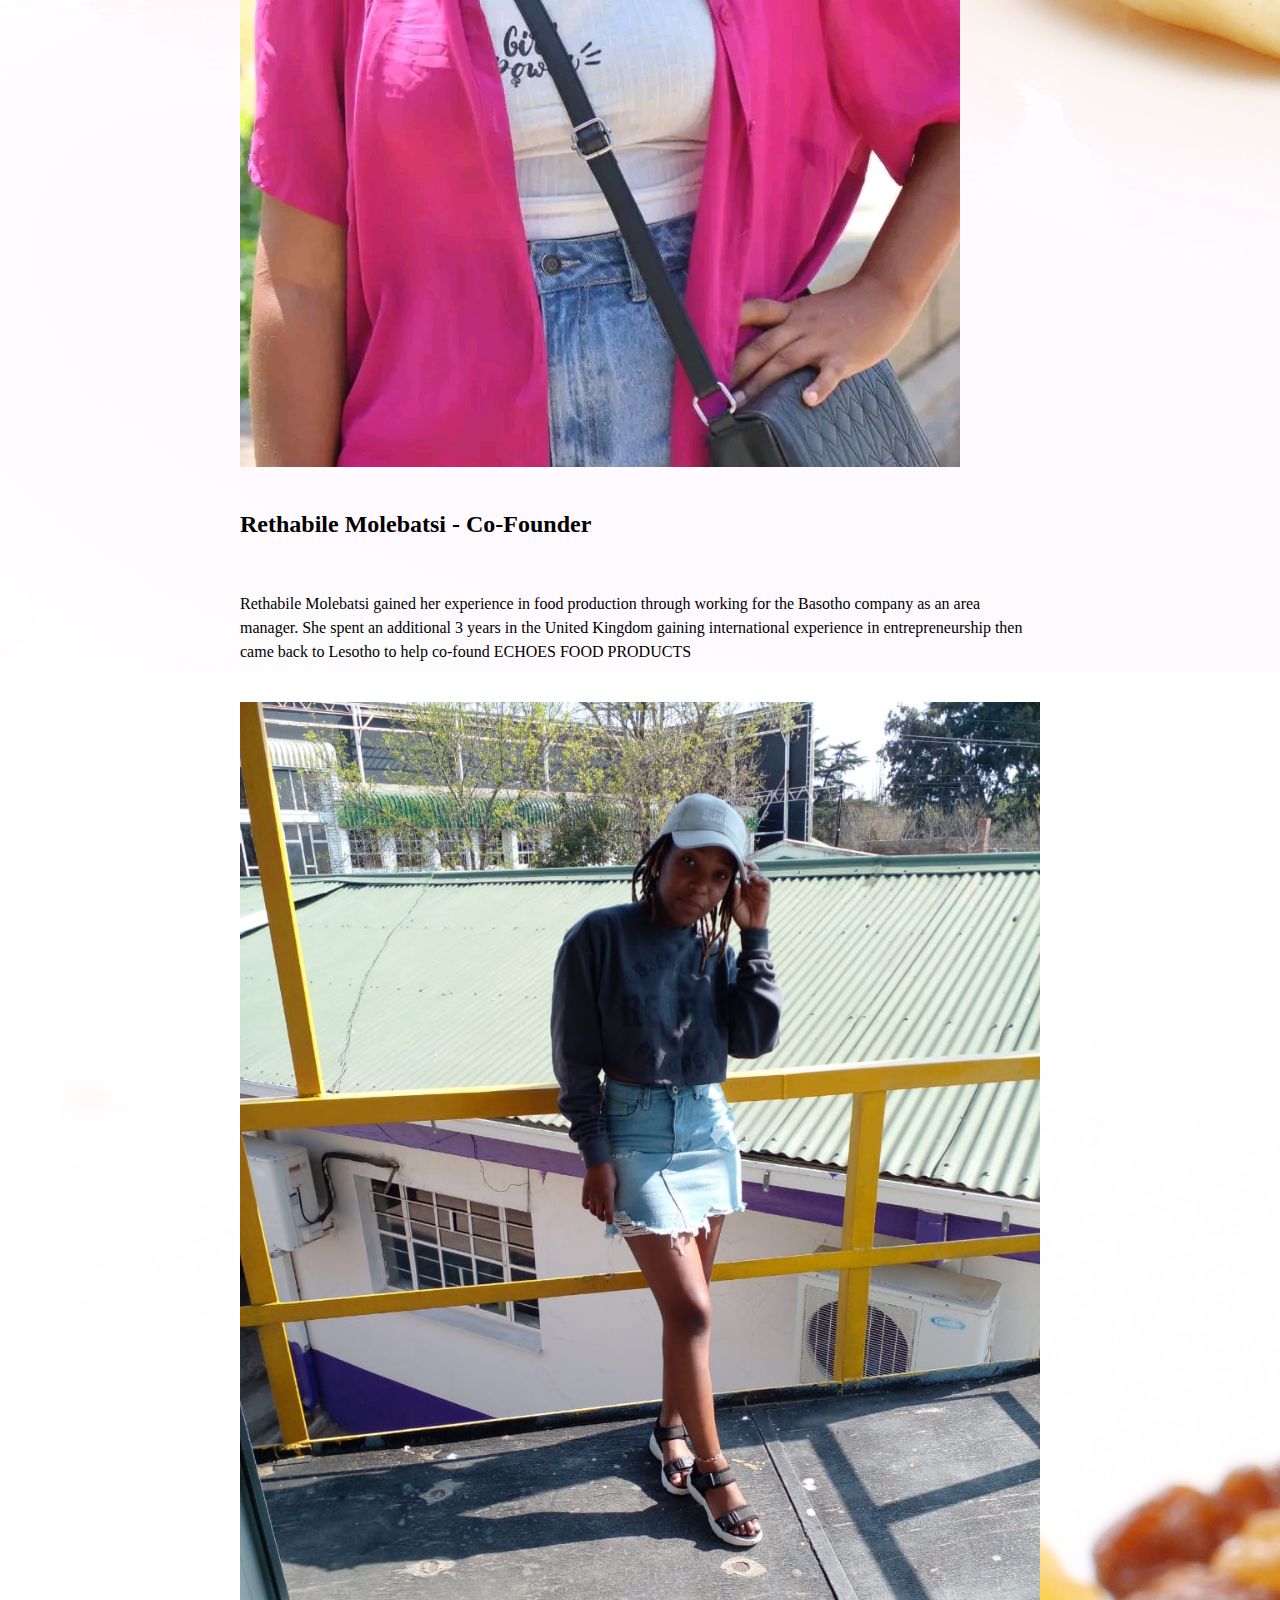
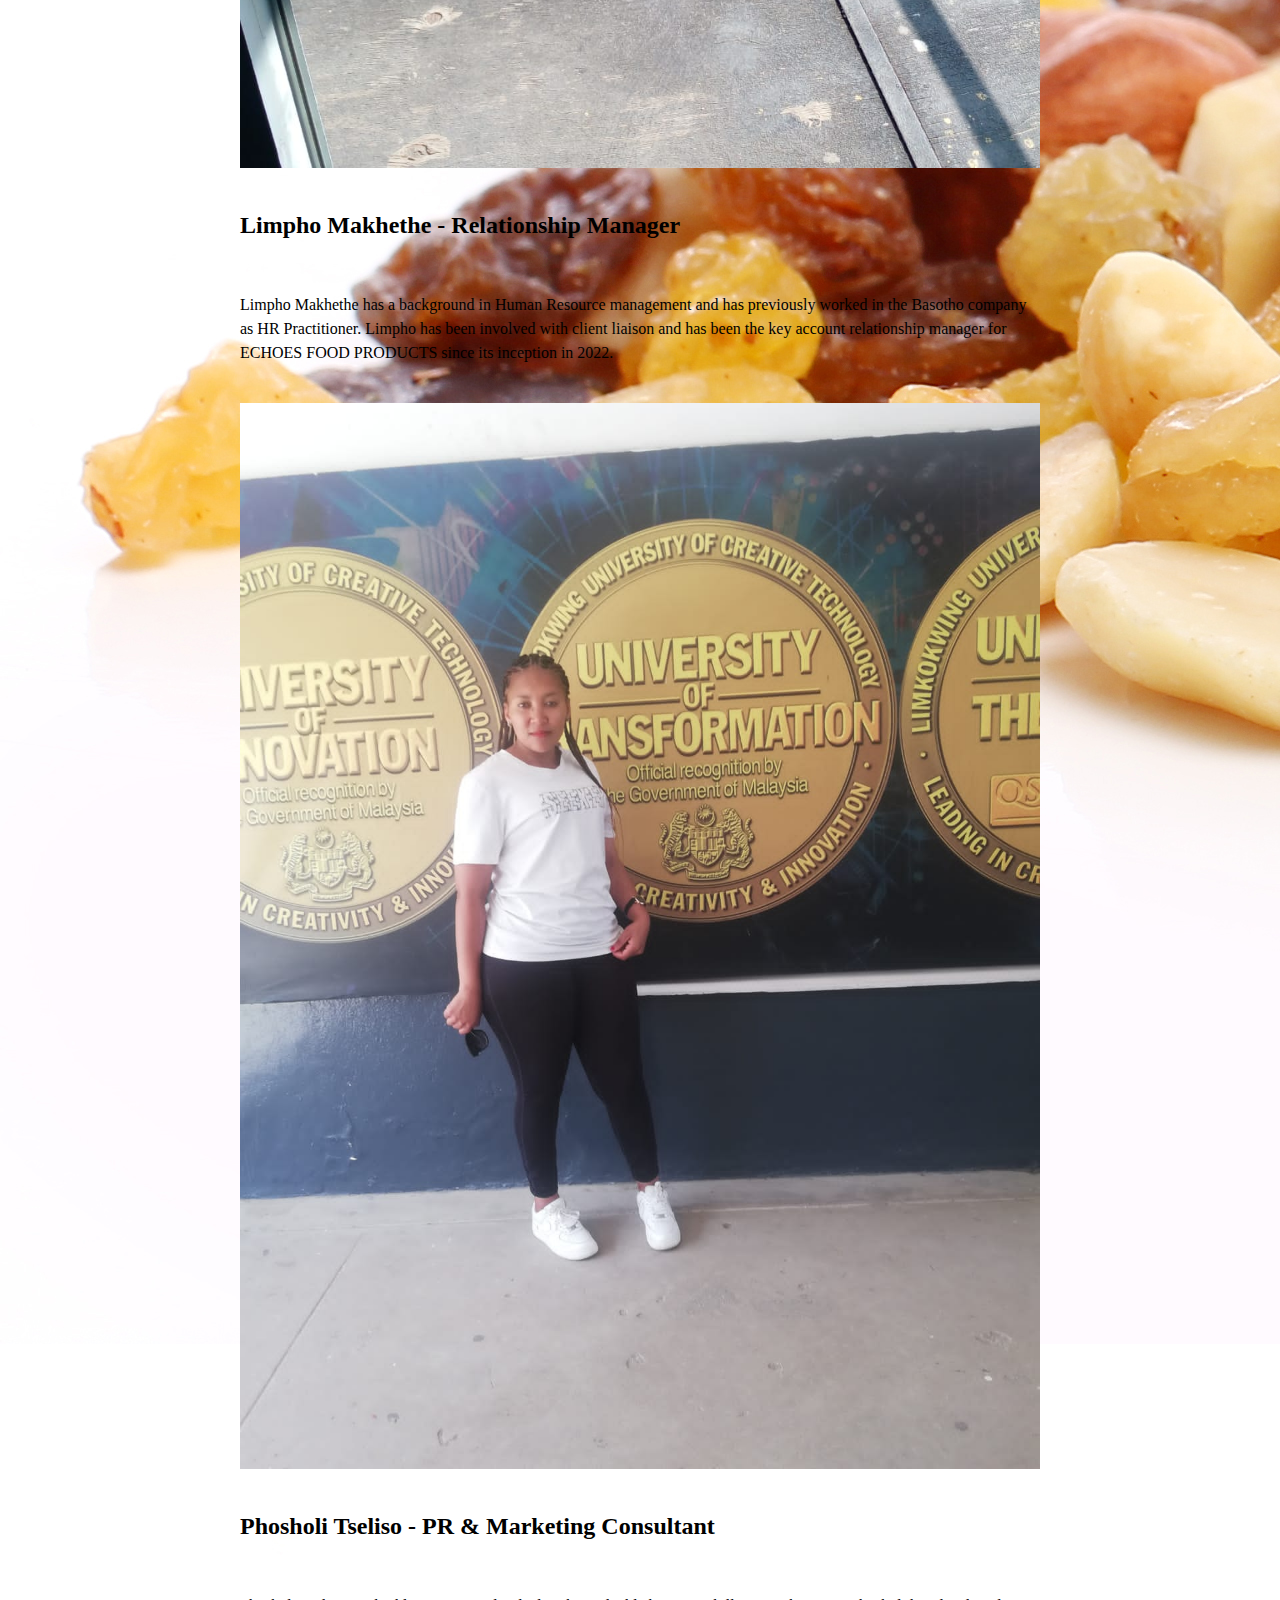
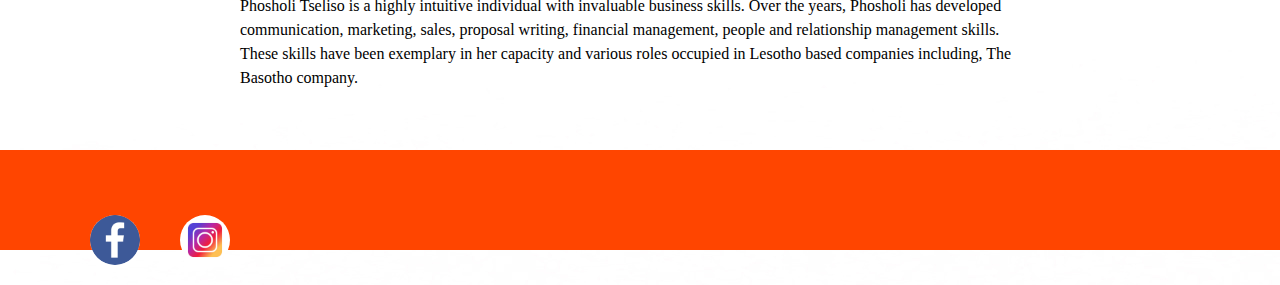
==== commit 64bfc19d: "Update About-us.html" ====
--- a/About-us.html
+++ b/About-us.html
@@ -44,7 +44,7 @@
 and many others. Paseka has also been serving as General Manager
 for ECHOES FOOD PRODUCTS since it was founded.</P><BR>
 
-<IMG SRC="Pictures/retha.jpg">
+<IMG SRC="retha.jpg">
 
 <H2>Rethabile Molebatsi - <B>Co-Founder</B></H2><BR>
 
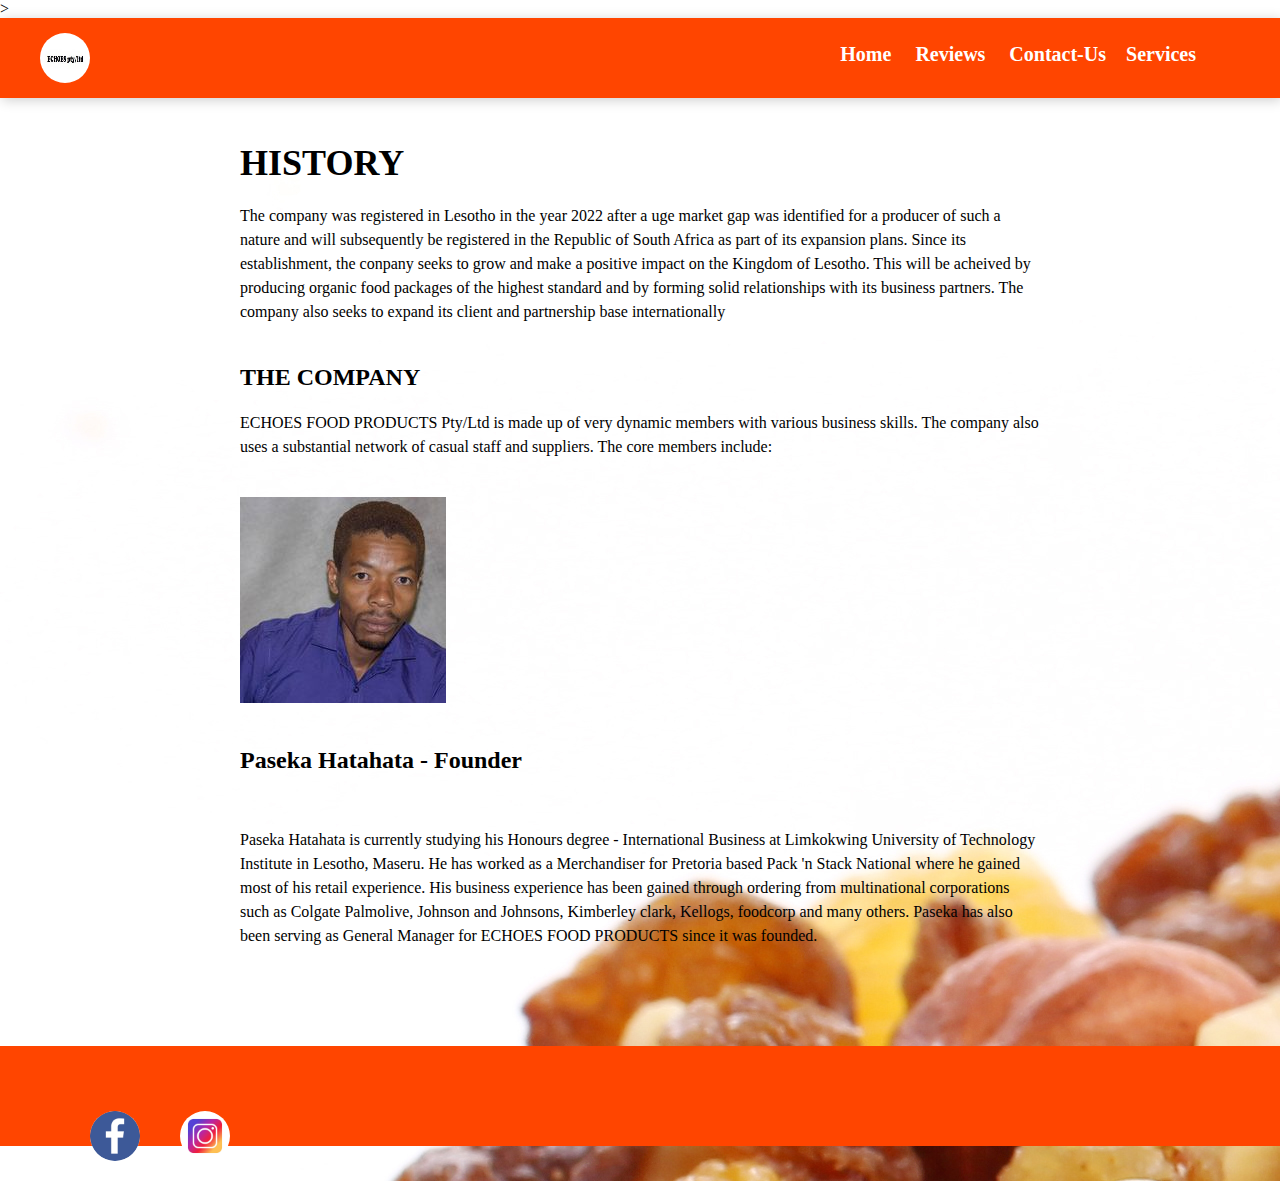
==== commit 5ffc7e72: "Update About-us.html" ====
--- a/About-us.html
+++ b/About-us.html
@@ -44,23 +44,7 @@
 and many others. Paseka has also been serving as General Manager
 for ECHOES FOOD PRODUCTS since it was founded.</P><BR>
 
-<IMG SRC="retha.jpg">
 
-<H2>Rethabile Molebatsi - <B>Co-Founder</B></H2><BR>
-
-<P>Rethabile Molebatsi gained her experience in food production through working for the Basotho company as an area manager. She spent an additional 3 years in the United Kingdom gaining international experience in entrepreneurship then came back to Lesotho to help co-found ECHOES FOOD PRODUCTS</P><BR>
-   
-<IMG SRC="IMG-20230513-WA0011.jpg"><BR>
-
-<H2>Limpho Makhethe - <B>Relationship Manager</B></H2><BR>
-
-<P>Limpho Makhethe has a background in Human Resource management and has previously worked in the Basotho company as HR Practitioner. Limpho has been involved with client liaison and has been the key account relationship manager for ECHOES FOOD PRODUCTS since its inception in 2022.</P><BR>
-
-<IMG SRC="Pictures/IMG-20230513-WA0009.jpg"><BR>
-
-<H2>Phosholi Tseliso - <B>PR & Marketing Consultant</B></H2><BR>
-
-<P>Phosholi Tseliso is a highly intuitive individual with invaluable business skills. Over the years, Phosholi has developed communication, marketing, sales, proposal writing, financial management, people and relationship management skills. These skills have been exemplary in her capacity and various roles occupied in Lesotho based companies including, The Basotho company.</p>
             </div>
         </section>
     </main>
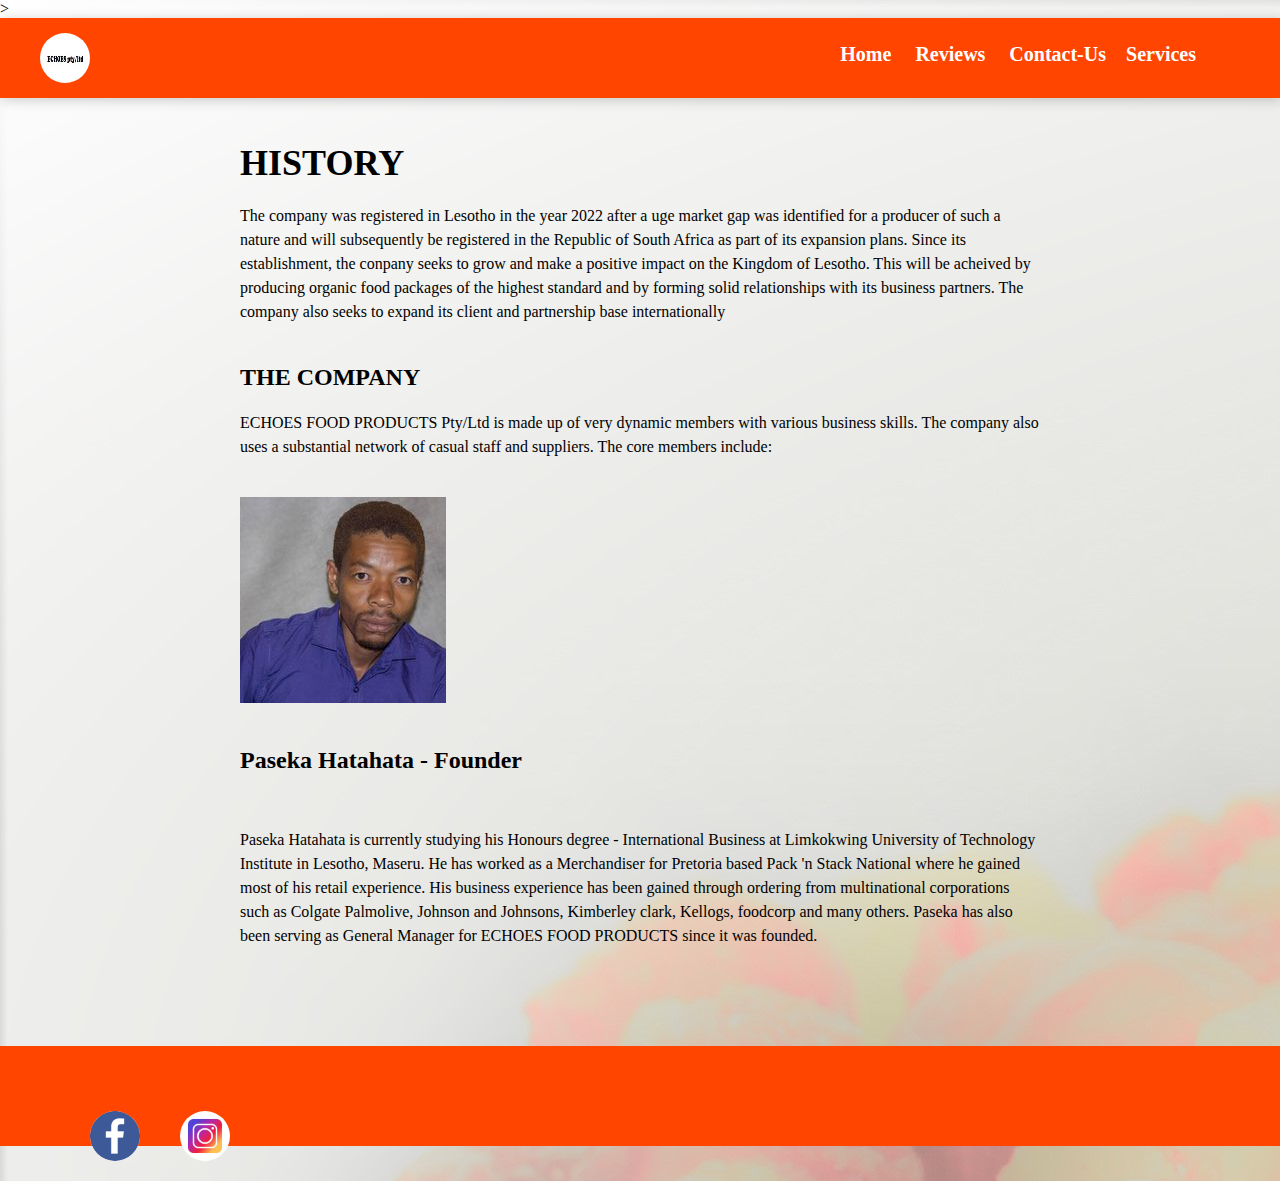
==== commit f78a458d: "Update About-us.html" ====
--- a/About-us.html
+++ b/About-us.html
@@ -6,7 +6,7 @@
     <link rel="stylesheet" type="text/css" href="style.css">
 </head>
 
-<body background="different-dried-fruits.jpg">>
+<body background="different-dried-fruits 2.jpg">>
     <header>
         <div class="logo">
             <img src="logo.jpg">
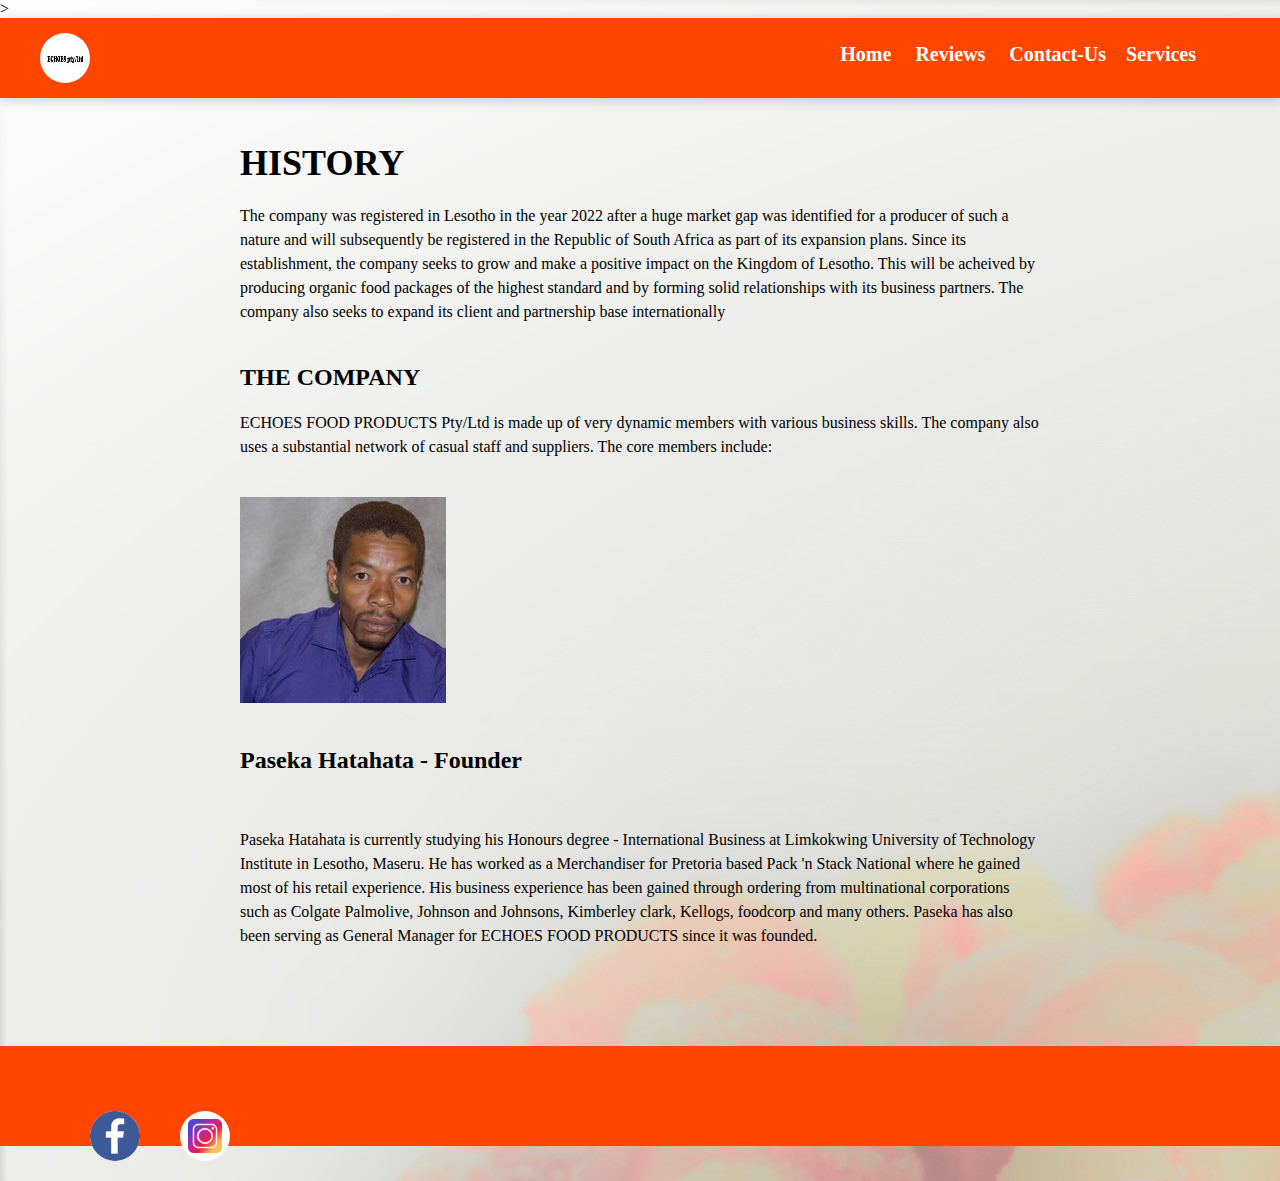
==== commit ead49136: "Update About-us.html" ====
--- a/About-us.html
+++ b/About-us.html
@@ -24,7 +24,7 @@
         <section class="intro">
             <div class="container">
                 <h1>HISTORY</h1>
-                <p>The company was registered in Lesotho in the year 2022 after a uge market gap was identified for a producer of such a nature and will subsequently be registered in the Republic of South Africa as part of its expansion plans. Since its establishment, the conpany seeks to grow and make a positive impact on the Kingdom of Lesotho. This will be acheived by producing organic food packages of the highest standard and by forming solid relationships with its business partners. The company also seeks to expand its client and partnership base internationally</p>
+                <p>The company was registered in Lesotho in the year 2022 after a huge market gap was identified for a producer of such a nature and will subsequently be registered in the Republic of South Africa as part of its expansion plans. Since its establishment, the company seeks to grow and make a positive impact on the Kingdom of Lesotho. This will be acheived by producing organic food packages of the highest standard and by forming solid relationships with its business partners. The company also seeks to expand its client and partnership base internationally</p>
             </div>
         </section>
         <section class="history">
